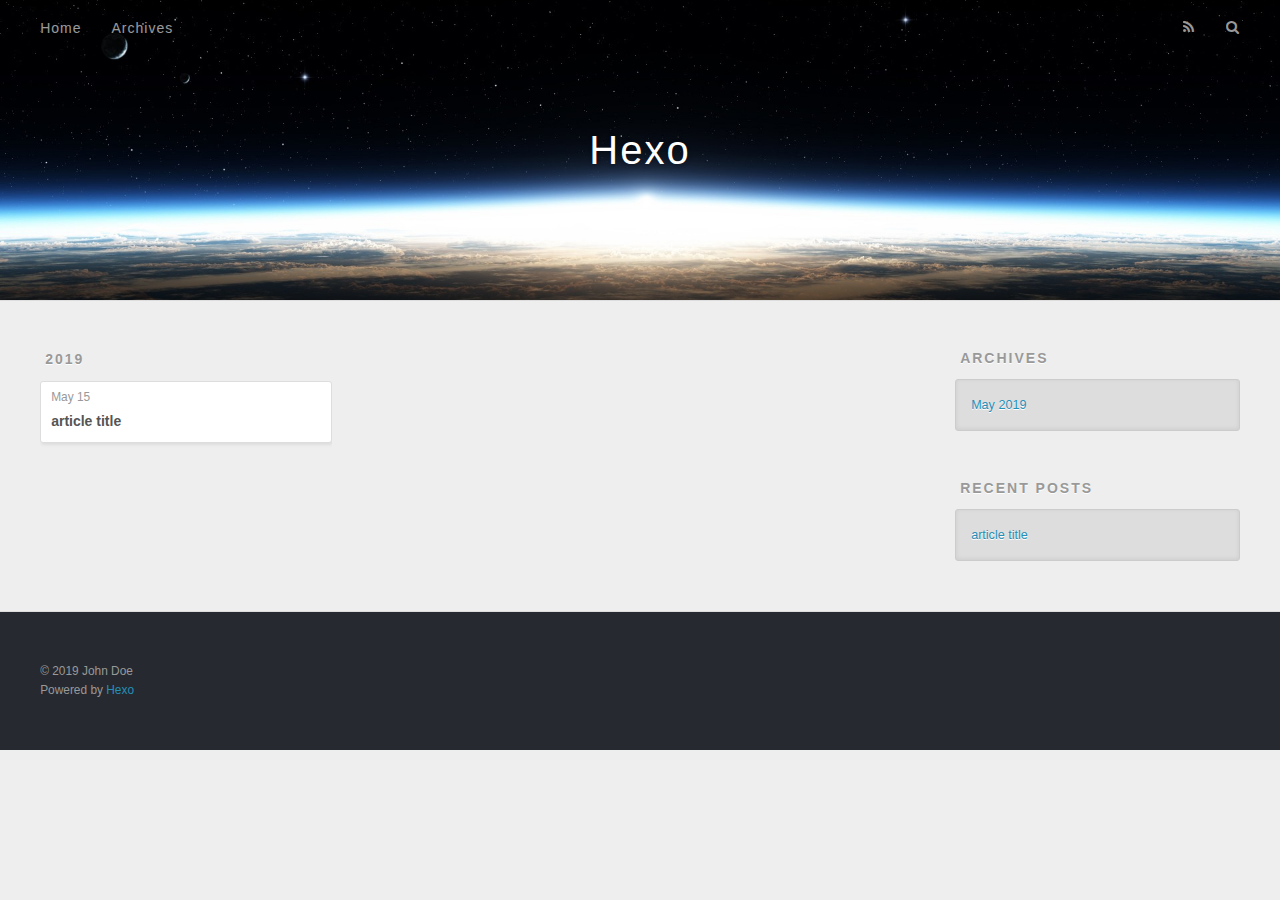
==== archives/index.html @ 64688f4c "Site updated: 2019-05-15 17:49:21" ====
<!DOCTYPE html>
<html>
<head><meta name="generator" content="Hexo 3.8.0">
  <meta charset="utf-8">
  

  
  <title>Archives | Hexo</title>
  <meta name="viewport" content="width=device-width, initial-scale=1, maximum-scale=1">
  <meta property="og:type" content="website">
<meta property="og:title" content="Hexo">
<meta property="og:url" content="http://yoursite.com/archives/index.html">
<meta property="og:site_name" content="Hexo">
<meta property="og:locale" content="default">
<meta name="twitter:card" content="summary">
<meta name="twitter:title" content="Hexo">
  
    <link rel="alternate" href="/atom.xml" title="Hexo" type="application/atom+xml">
  
  
    <link rel="icon" href="/favicon.png">
  
  
    <link href="//fonts.googleapis.com/css?family=Source+Code+Pro" rel="stylesheet" type="text/css">
  
  <link rel="stylesheet" href="/css/style.css">
</head>
</html>
<body>
  <div id="container">
    <div id="wrap">
      <header id="header">
  <div id="banner"></div>
  <div id="header-outer" class="outer">
    <div id="header-title" class="inner">
      <h1 id="logo-wrap">
        <a href="/" id="logo">Hexo</a>
      </h1>
      
    </div>
    <div id="header-inner" class="inner">
      <nav id="main-nav">
        <a id="main-nav-toggle" class="nav-icon"></a>
        
          <a class="main-nav-link" href="/">Home</a>
        
          <a class="main-nav-link" href="/archives">Archives</a>
        
      </nav>
      <nav id="sub-nav">
        
          <a id="nav-rss-link" class="nav-icon" href="/atom.xml" title="RSS Feed"></a>
        
        <a id="nav-search-btn" class="nav-icon" title="Search"></a>
      </nav>
      <div id="search-form-wrap">
        <form action="//google.com/search" method="get" accept-charset="UTF-8" class="search-form"><input type="search" name="q" class="search-form-input" placeholder="Search"><button type="submit" class="search-form-submit">&#xF002;</button><input type="hidden" name="sitesearch" value="http://yoursite.com"></form>
      </div>
    </div>
  </div>
</header>
      <div class="outer">
        <section id="main">
  
  
    
    
      
      
      <section class="archives-wrap">
        <div class="archive-year-wrap">
          <a href="/archives/2019" class="archive-year">2019</a>
        </div>
        <div class="archives">
    
    <article class="archive-article archive-type-post">
  <div class="archive-article-inner">
    <header class="archive-article-header">
      <a href="/2019/05/15/article-title/" class="archive-article-date">
  <time datetime="2019-05-15T09:48:15.000Z" itemprop="datePublished">May 15</time>
</a>
      
  
    <h1 itemprop="name">
      <a class="archive-article-title" href="/2019/05/15/article-title/">article title</a>
    </h1>
  

    </header>
  </div>
</article>
  
  
    </div></section>
  


</section>
        
          <aside id="sidebar">
  
    

  
    

  
    
  
    
  <div class="widget-wrap">
    <h3 class="widget-title">Archives</h3>
    <div class="widget">
      <ul class="archive-list"><li class="archive-list-item"><a class="archive-list-link" href="/archives/2019/05/">May 2019</a></li></ul>
    </div>
  </div>


  
    
  <div class="widget-wrap">
    <h3 class="widget-title">Recent Posts</h3>
    <div class="widget">
      <ul>
        
          <li>
            <a href="/2019/05/15/article-title/">article title</a>
          </li>
        
      </ul>
    </div>
  </div>

  
</aside>
        
      </div>
      <footer id="footer">
  
  <div class="outer">
    <div id="footer-info" class="inner">
      &copy; 2019 John Doe<br>
      Powered by <a href="http://hexo.io/" target="_blank">Hexo</a>
    </div>
  </div>
</footer>
    </div>
    <nav id="mobile-nav">
  
    <a href="/" class="mobile-nav-link">Home</a>
  
    <a href="/archives" class="mobile-nav-link">Archives</a>
  
</nav>
    

<script src="//ajax.googleapis.com/ajax/libs/jquery/2.0.3/jquery.min.js"></script>


  <link rel="stylesheet" href="/fancybox/jquery.fancybox.css">
  <script src="/fancybox/jquery.fancybox.pack.js"></script>


<script src="/js/script.js"></script>



  </div>
</body>
</html>
---- css/style.css ----
body {
  width: 100%;
}
body:before,
body:after {
  content: "";
  display: table;
}
body:after {
  clear: both;
}
html,
body,
div,
span,
applet,
object,
iframe,
h1,
h2,
h3,
h4,
h5,
h6,
p,
blockquote,
pre,
a,
abbr,
acronym,
address,
big,
cite,
code,
del,
dfn,
em,
img,
ins,
kbd,
q,
s,
samp,
small,
strike,
strong,
sub,
sup,
tt,
var,
dl,
dt,
dd,
ol,
ul,
li,
fieldset,
form,
label,
legend,
table,
caption,
tbody,
tfoot,
thead,
tr,
th,
td {
  margin: 0;
  padding: 0;
  border: 0;
  outline: 0;
  font-weight: inherit;
  font-style: inherit;
  font-family: inherit;
  font-size: 100%;
  vertical-align: baseline;
}
body {
  line-height: 1;
  color: #000;
  background: #fff;
}
ol,
ul {
  list-style: none;
}
table {
  border-collapse: separate;
  border-spacing: 0;
  vertical-align: middle;
}
caption,
th,
td {
  text-align: left;
  font-weight: normal;
  vertical-align: middle;
}
a img {
  border: none;
}
input,
button {
  margin: 0;
  padding: 0;
}
input::-moz-focus-inner,
button::-moz-focus-inner {
  border: 0;
  padding: 0;
}
@font-face {
  font-family: FontAwesome;
  font-style: normal;
  font-weight: normal;
  src: url("fonts/fontawesome-webfont.eot?v=#4.0.3");
  src: url("fonts/fontawesome-webfont.eot?#iefix&v=#4.0.3") format("embedded-opentype"), url("fonts/fontawesome-webfont.woff?v=#4.0.3") format("woff"), url("fonts/fontawesome-webfont.ttf?v=#4.0.3") format("truetype"), url("fonts/fontawesome-webfont.svg#fontawesomeregular?v=#4.0.3") format("svg");
}
html,
body,
#container {
  height: 100%;
}
body {
  background: #eee;
  font: 14px -apple-system, BlinkMacSystemFont, "Segoe UI", "Roboto", "Oxygen", "Ubuntu", "Cantarell", "Fira Sans", "Droid Sans", "Helvetica Neue", sans-serif;
  -webkit-text-size-adjust: 100%;
}
.outer {
  max-width: 1220px;
  margin: 0 auto;
  padding: 0 20px;
}
.outer:before,
.outer:after {
  content: "";
  display: table;
}
.outer:after {
  clear: both;
}
.inner {
  display: inline;
  float: left;
  width: 98.33333333333333%;
  margin: 0 0.833333333333333%;
}
.left,
.alignleft {
  float: left;
}
.right,
.alignright {
  float: right;
}
.clear {
  clear: both;
}
#container {
  position: relative;
}
.mobile-nav-on {
  overflow: hidden;
}
#wrap {
  height: 100%;
  width: 100%;
  position: absolute;
  top: 0;
  left: 0;
  -webkit-transition: 0.2s ease-out;
  -moz-transition: 0.2s ease-out;
  -ms-transition: 0.2s ease-out;
  transition: 0.2s ease-out;
  z-index: 1;
  background: #eee;
}
.mobile-nav-on #wrap {
  left: 280px;
}
@media screen and (min-width: 768px) {
  #main {
    display: inline;
    float: left;
    width: 73.33333333333333%;
    margin: 0 0.833333333333333%;
  }
}
.article-date,
.article-category-link,
.archive-year,
.widget-title {
  text-decoration: none;
  text-transform: uppercase;
  letter-spacing: 2px;
  color: #999;
  margin-bottom: 1em;
  margin-left: 5px;
  line-height: 1em;
  text-shadow: 0 1px #fff;
  font-weight: bold;
}
.article-inner,
.archive-article-inner {
  background: #fff;
  -webkit-box-shadow: 1px 2px 3px #ddd;
  box-shadow: 1px 2px 3px #ddd;
  border: 1px solid #ddd;
  border-radius: 3px;
}
.article-entry h1,
.widget h1 {
  font-size: 2em;
}
.article-entry h2,
.widget h2 {
  font-size: 1.5em;
}
.article-entry h3,
.widget h3 {
  font-size: 1.3em;
}
.article-entry h4,
.widget h4 {
  font-size: 1.2em;
}
.article-entry h5,
.widget h5 {
  font-size: 1em;
}
.article-entry h6,
.widget h6 {
  font-size: 1em;
  color: #999;
}
.article-entry hr,
.widget hr {
  border: 1px dashed #ddd;
}
.article-entry strong,
.widget strong {
  font-weight: bold;
}
.article-entry em,
.widget em,
.article-entry cite,
.widget cite {
  font-style: italic;
}
.article-entry sup,
.widget sup,
.article-entry sub,
.widget sub {
  font-size: 0.75em;
  line-height: 0;
  position: relative;
  vertical-align: baseline;
}
.article-entry sup,
.widget sup {
  top: -0.5em;
}
.article-entry sub,
.widget sub {
  bottom: -0.2em;
}
.article-entry small,
.widget small {
  font-size: 0.85em;
}
.article-entry acronym,
.widget acronym,
.article-entry abbr,
.widget abbr {
  border-bottom: 1px dotted;
}
.article-entry ul,
.widget ul,
.article-entry ol,
.widget ol,
.article-entry dl,
.widget dl {
  margin: 0 20px;
  line-height: 1.6em;
}
.article-entry ul ul,
.widget ul ul,
.article-entry ol ul,
.widget ol ul,
.article-entry ul ol,
.widget ul ol,
.article-entry ol ol,
.widget ol ol {
  margin-top: 0;
  margin-bottom: 0;
}
.article-entry ul,
.widget ul {
  list-style: disc;
}
.article-entry ol,
.widget ol {
  list-style: decimal;
}
.article-entry dt,
.widget dt {
  font-weight: bold;
}
#header {
  height: 300px;
  position: relative;
  border-bottom: 1px solid #ddd;
}
#header:before,
#header:after {
  content: "";
  position: absolute;
  left: 0;
  right: 0;
  height: 40px;
}
#header:before {
  top: 0;
  background: -webkit-linear-gradient(rgba(0,0,0,0.2), transparent);
  background: -moz-linear-gradient(rgba(0,0,0,0.2), transparent);
  background: -ms-linear-gradient(rgba(0,0,0,0.2), transparent);
  background: linear-gradient(rgba(0,0,0,0.2), transparent);
}
#header:after {
  bottom: 0;
  background: -webkit-linear-gradient(transparent, rgba(0,0,0,0.2));
  background: -moz-linear-gradient(transparent, rgba(0,0,0,0.2));
  background: -ms-linear-gradient(transparent, rgba(0,0,0,0.2));
  background: linear-gradient(transparent, rgba(0,0,0,0.2));
}
#header-outer {
  height: 100%;
  position: relative;
}
#header-inner {
  position: relative;
  overflow: hidden;
}
#banner {
  position: absolute;
  top: 0;
  left: 0;
  width: 100%;
  height: 100%;
  background: url("images/banner.jpg") center #000;
  -webkit-background-size: cover;
  -moz-background-size: cover;
  background-size: cover;
  z-index: -1;
}
#header-title {
  text-align: center;
  height: 40px;
  position: absolute;
  top: 50%;
  left: 0;
  margin-top: -20px;
}
#logo,
#subtitle {
  text-decoration: none;
  color: #fff;
  font-weight: 300;
  text-shadow: 0 1px 4px rgba(0,0,0,0.3);
}
#logo {
  font-size: 40px;
  line-height: 40px;
  letter-spacing: 2px;
}
#subtitle {
  font-size: 16px;
  line-height: 16px;
  letter-spacing: 1px;
}
#subtitle-wrap {
  margin-top: 16px;
}
#main-nav {
  float: left;
  margin-left: -15px;
}
.nav-icon,
.main-nav-link {
  float: left;
  color: #fff;
  opacity: 0.6;
  text-decoration: none;
  text-shadow: 0 1px rgba(0,0,0,0.2);
  -webkit-transition: opacity 0.2s;
  -moz-transition: opacity 0.2s;
  -ms-transition: opacity 0.2s;
  transition: opacity 0.2s;
  display: block;
  padding: 20px 15px;
}
.nav-icon:hover,
.main-nav-link:hover {
  opacity: 1;
}
.nav-icon {
  font-family: FontAwesome;
  text-align: center;
  font-size: 14px;
  width: 14px;
  height: 14px;
  padding: 20px 15px;
  position: relative;
  cursor: pointer;
}
.main-nav-link {
  font-weight: 300;
  letter-spacing: 1px;
}
@media screen and (max-width: 479px) {
  .main-nav-link {
    display: none;
  }
}
#main-nav-toggle {
  display: none;
}
#main-nav-toggle:before {
  content: "\f0c9";
}
@media screen and (max-width: 479px) {
  #main-nav-toggle {
    display: block;
  }
}
#sub-nav {
  float: right;
  margin-right: -15px;
}
#nav-rss-link:before {
  content: "\f09e";
}
#nav-search-btn:before {
  content: "\f002";
}
#search-form-wrap {
  position: absolute;
  top: 15px;
  width: 150px;
  height: 30px;
  right: -150px;
  opacity: 0;
  -webkit-transition: 0.2s ease-out;
  -moz-transition: 0.2s ease-out;
  -ms-transition: 0.2s ease-out;
  transition: 0.2s ease-out;
}
#search-form-wrap.on {
  opacity: 1;
  right: 0;
}
@media screen and (max-width: 479px) {
  #search-form-wrap {
    width: 100%;
    right: -100%;
  }
}
.search-form {
  position: absolute;
  top: 0;
  left: 0;
  right: 0;
  background: #fff;
  padding: 5px 15px;
  border-radius: 15px;
  -webkit-box-shadow: 0 0 10px rgba(0,0,0,0.3);
  box-shadow: 0 0 10px rgba(0,0,0,0.3);
}
.search-form-input {
  border: none;
  background: none;
  color: #555;
  width: 100%;
  font: 13px -apple-system, BlinkMacSystemFont, "Segoe UI", "Roboto", "Oxygen", "Ubuntu", "Cantarell", "Fira Sans", "Droid Sans", "Helvetica Neue", sans-serif;
  outline: none;
}
.search-form-input::-webkit-search-results-decoration,
.search-form-input::-webkit-search-cancel-button {
  -webkit-appearance: none;
}
.search-form-submit {
  position: absolute;
  top: 50%;
  right: 10px;
  margin-top: -7px;
  font: 13px FontAwesome;
  border: none;
  background: none;
  color: #bbb;
  cursor: pointer;
}
.search-form-submit:hover,
.search-form-submit:focus {
  color: #777;
}
.article {
  margin: 50px 0;
}
.article-inner {
  overflow: hidden;
}
.article-meta:before,
.article-meta:after {
  content: "";
  display: table;
}
.article-meta:after {
  clear: both;
}
.article-date {
  float: left;
}
.article-category {
  float: left;
  line-height: 1em;
  color: #ccc;
  text-shadow: 0 1px #fff;
  margin-left: 8px;
}
.article-category:before {
  content: "\2022";
}
.article-category-link {
  margin: 0 12px 1em;
}
.article-header {
  padding: 20px 20px 0;
}
.article-title {
  text-decoration: none;
  font-size: 2em;
  font-weight: bold;
  color: #555;
  line-height: 1.1em;
  -webkit-transition: color 0.2s;
  -moz-transition: color 0.2s;
  -ms-transition: color 0.2s;
  transition: color 0.2s;
}
a.article-title:hover {
  color: #258fb8;
}
.article-entry {
  color: #555;
  padding: 0 20px;
}
.article-entry:before,
.article-entry:after {
  content: "";
  display: table;
}
.article-entry:after {
  clear: both;
}
.article-entry p,
.article-entry table {
  line-height: 1.6em;
  margin: 1.6em 0;
}
.article-entry h1,
.article-entry h2,
.article-entry h3,
.article-entry h4,
.article-entry h5,
.article-entry h6 {
  font-weight: bold;
}
.article-entry h1,
.article-entry h2,
.article-entry h3,
.article-entry h4,
.article-entry h5,
.article-entry h6 {
  line-height: 1.1em;
  margin: 1.1em 0;
}
.article-entry a {
  color: #258fb8;
  text-decoration: none;
}
.article-entry a:hover {
  text-decoration: underline;
}
.article-entry ul,
.article-entry ol,
.article-entry dl {
  margin-top: 1.6em;
  margin-bottom: 1.6em;
}
.article-entry img,
.article-entry video {
  max-width: 100%;
  height: auto;
  display: block;
  margin: auto;
}
.article-entry iframe {
  border: none;
}
.article-entry table {
  width: 100%;
  border-collapse: collapse;
  border-spacing: 0;
}
.article-entry th {
  font-weight: bold;
  border-bottom: 3px solid #ddd;
  padding-bottom: 0.5em;
}
.article-entry td {
  border-bottom: 1px solid #ddd;
  padding: 10px 0;
}
.article-entry blockquote {
  font-family: Georgia, "Times New Roman", serif;
  font-size: 1.4em;
  margin: 1.6em 20px;
  text-align: center;
}
.article-entry blockquote footer {
  font-size: 14px;
  margin: 1.6em 0;
  font-family: -apple-system, BlinkMacSystemFont, "Segoe UI", "Roboto", "Oxygen", "Ubuntu", "Cantarell", "Fira Sans", "Droid Sans", "Helvetica Neue", sans-serif;
}
.article-entry blockquote footer cite:before {
  content: "—";
  padding: 0 0.5em;
}
.article-entry .pullquote {
  text-align: left;
  width: 45%;
  margin: 0;
}
.article-entry .pullquote.left {
  margin-left: 0.5em;
  margin-right: 1em;
}
.article-entry .pullquote.right {
  margin-right: 0.5em;
  margin-left: 1em;
}
.article-entry .caption {
  color: #999;
  display: block;
  font-size: 0.9em;
  margin-top: 0.5em;
  position: relative;
  text-align: center;
}
.article-entry .video-container {
  position: relative;
  padding-top: 56.25%;
  height: 0;
  overflow: hidden;
}
.article-entry .video-container iframe,
.article-entry .video-container object,
.article-entry .video-container embed {
  position: absolute;
  top: 0;
  left: 0;
  width: 100%;
  height: 100%;
  margin-top: 0;
}
.article-more-link a {
  display: inline-block;
  line-height: 1em;
  padding: 6px 15px;
  border-radius: 15px;
  background: #eee;
  color: #999;
  text-shadow: 0 1px #fff;
  text-decoration: none;
}
.article-more-link a:hover {
  background: #258fb8;
  color: #fff;
  text-decoration: none;
  text-shadow: 0 1px #1e7293;
}
.article-footer {
  font-size: 0.85em;
  line-height: 1.6em;
  border-top: 1px solid #ddd;
  padding-top: 1.6em;
  margin: 0 20px 20px;
}
.article-footer:before,
.article-footer:after {
  content: "";
  display: table;
}
.article-footer:after {
  clear: both;
}
.article-footer a {
  color: #999;
  text-decoration: none;
}
.article-footer a:hover {
  color: #555;
}
.article-tag-list-item {
  float: left;
  margin-right: 10px;
}
.article-tag-list-link:before {
  content: "#";
}
.article-comment-link {
  float: right;
}
.article-comment-link:before {
  content: "\f075";
  font-family: FontAwesome;
  padding-right: 8px;
}
.article-share-link {
  cursor: pointer;
  float: right;
  margin-left: 20px;
}
.article-share-link:before {
  content: "\f064";
  font-family: FontAwesome;
  padding-right: 6px;
}
#article-nav {
  position: relative;
}
#article-nav:before,
#article-nav:after {
  content: "";
  display: table;
}
#article-nav:after {
  clear: both;
}
@media screen and (min-width: 768px) {
  #article-nav {
    margin: 50px 0;
  }
  #article-nav:before {
    width: 8px;
    height: 8px;
    position: absolute;
    top: 50%;
    left: 50%;
    margin-top: -4px;
    margin-left: -4px;
    content: "";
    border-radius: 50%;
    background: #ddd;
    -webkit-box-shadow: 0 1px 2px #fff;
    box-shadow: 0 1px 2px #fff;
  }
}
.article-nav-link-wrap {
  text-decoration: none;
  text-shadow: 0 1px #fff;
  color: #999;
  -webkit-box-sizing: border-box;
  -moz-box-sizing: border-box;
  box-sizing: border-box;
  margin-top: 50px;
  text-align: center;
  display: block;
}
.article-nav-link-wrap:hover {
  color: #555;
}
@media screen and (min-width: 768px) {
  .article-nav-link-wrap {
    width: 50%;
    margin-top: 0;
  }
}
@media screen and (min-width: 768px) {
  #article-nav-newer {
    float: left;
    text-align: right;
    padding-right: 20px;
  }
}
@media screen and (min-width: 768px) {
  #article-nav-older {
    float: right;
    text-align: left;
    padding-left: 20px;
  }
}
.article-nav-caption {
  text-transform: uppercase;
  letter-spacing: 2px;
  color: #ddd;
  line-height: 1em;
  font-weight: bold;
}
#article-nav-newer .article-nav-caption {
  margin-right: -2px;
}
.article-nav-title {
  font-size: 0.85em;
  line-height: 1.6em;
  margin-top: 0.5em;
}
.article-share-box {
  position: absolute;
  display: none;
  background: #fff;
  -webkit-box-shadow: 1px 2px 10px rgba(0,0,0,0.2);
  box-shadow: 1px 2px 10px rgba(0,0,0,0.2);
  border-radius: 3px;
  margin-left: -145px;
  overflow: hidden;
  z-index: 1;
}
.article-share-box.on {
  display: block;
}
.article-share-input {
  width: 100%;
  background: none;
  -webkit-box-sizing: border-box;
  -moz-box-sizing: border-box;
  box-sizing: border-box;
  font: 14px -apple-system, BlinkMacSystemFont, "Segoe UI", "Roboto", "Oxygen", "Ubuntu", "Cantarell", "Fira Sans", "Droid Sans", "Helvetica Neue", sans-serif;
  padding: 0 15px;
  color: #555;
  outline: none;
  border: 1px solid #ddd;
  border-radius: 3px 3px 0 0;
  height: 36px;
  line-height: 36px;
}
.article-share-links {
  background: #eee;
}
.article-share-links:before,
.article-share-links:after {
  content: "";
  display: table;
}
.article-share-links:after {
  clear: both;
}
.article-share-twitter,
.article-share-facebook,
.article-share-pinterest,
.article-share-google {
  width: 50px;
  height: 36px;
  display: block;
  float: left;
  position: relative;
  color: #999;
  text-shadow: 0 1px #fff;
}
.article-share-twitter:before,
.article-share-facebook:before,
.article-share-pinterest:before,
.article-share-google:before {
  font-size: 20px;
  font-family: FontAwesome;
  width: 20px;
  height: 20px;
  position: absolute;
  top: 50%;
  left: 50%;
  margin-top: -10px;
  margin-left: -10px;
  text-align: center;
}
.article-share-twitter:hover,
.article-share-facebook:hover,
.article-share-pinterest:hover,
.article-share-google:hover {
  color: #fff;
}
.article-share-twitter:before {
  content: "\f099";
}
.article-share-twitter:hover {
  background: #00aced;
  text-shadow: 0 1px #008abe;
}
.article-share-facebook:before {
  content: "\f09a";
}
.article-share-facebook:hover {
  background: #3b5998;
  text-shadow: 0 1px #2f477a;
}
.article-share-pinterest:before {
  content: "\f0d2";
}
.article-share-pinterest:hover {
  background: #cb2027;
  text-shadow: 0 1px #a21a1f;
}
.article-share-google:before {
  content: "\f0d5";
}
.article-share-google:hover {
  background: #dd4b39;
  text-shadow: 0 1px #be3221;
}
.article-gallery {
  background: #000;
  position: relative;
}
.article-gallery-photos {
  position: relative;
  overflow: hidden;
}
.article-gallery-img {
  display: none;
  max-width: 100%;
}
.article-gallery-img:first-child {
  display: block;
}
.article-gallery-img.loaded {
  position: absolute;
  display: block;
}
.article-gallery-img img {
  display: block;
  max-width: 100%;
  margin: 0 auto;
}
#comments {
  background: #fff;
  -webkit-box-shadow: 1px 2px 3px #ddd;
  box-shadow: 1px 2px 3px #ddd;
  padding: 20px;
  border: 1px solid #ddd;
  border-radius: 3px;
  margin: 50px 0;
}
#comments a {
  color: #258fb8;
}
.archives-wrap {
  margin: 50px 0;
}
.archives:before,
.archives:after {
  content: "";
  display: table;
}
.archives:after {
  clear: both;
}
.archive-year-wrap {
  margin-bottom: 1em;
}
.archives {
  -webkit-column-gap: 10px;
  -moz-column-gap: 10px;
  column-gap: 10px;
}
@media screen and (min-width: 480px) and (max-width: 767px) {
  .archives {
    -webkit-column-count: 2;
    -moz-column-count: 2;
    column-count: 2;
  }
}
@media screen and (min-width: 768px) {
  .archives {
    -webkit-column-count: 3;
    -moz-column-count: 3;
    column-count: 3;
  }
}
.archive-article {
  -webkit-column-break-inside: avoid;
  page-break-inside: avoid;
  overflow: hidden;
  break-inside: avoid-column;
}
.archive-article-inner {
  padding: 10px;
  margin-bottom: 15px;
}
.archive-article-title {
  text-decoration: none;
  font-weight: bold;
  color: #555;
  -webkit-transition: color 0.2s;
  -moz-transition: color 0.2s;
  -ms-transition: color 0.2s;
  transition: color 0.2s;
  line-height: 1.6em;
}
.archive-article-title:hover {
  color: #258fb8;
}
.archive-article-footer {
  margin-top: 1em;
}
.archive-article-date {
  color: #999;
  text-decoration: none;
  font-size: 0.85em;
  line-height: 1em;
  margin-bottom: 0.5em;
  display: block;
}
#page-nav {
  margin: 50px auto;
  background: #fff;
  -webkit-box-shadow: 1px 2px 3px #ddd;
  box-shadow: 1px 2px 3px #ddd;
  border: 1px solid #ddd;
  border-radius: 3px;
  text-align: center;
  color: #999;
  overflow: hidden;
}
#page-nav:before,
#page-nav:after {
  content: "";
  display: table;
}
#page-nav:after {
  clear: both;
}
#page-nav a,
#page-nav span {
  padding: 10px 20px;
  line-height: 1;
  height: 2ex;
}
#page-nav a {
  color: #999;
  text-decoration: none;
}
#page-nav a:hover {
  background: #999;
  color: #fff;
}
#page-nav .prev {
  float: left;
}
#page-nav .next {
  float: right;
}
#page-nav .page-number {
  display: inline-block;
}
@media screen and (max-width: 479px) {
  #page-nav .page-number {
    display: none;
  }
}
#page-nav .current {
  color: #555;
  font-weight: bold;
}
#page-nav .space {
  color: #ddd;
}
#footer {
  background: #262a30;
  padding: 50px 0;
  border-top: 1px solid #ddd;
  color: #999;
}
#footer a {
  color: #258fb8;
  text-decoration: none;
}
#footer a:hover {
  text-decoration: underline;
}
#footer-info {
  line-height: 1.6em;
  font-size: 0.85em;
}
.article-entry pre,
.article-entry .highlight {
  background: #2d2d2d;
  margin: 0 -20px;
  padding: 15px 20px;
  border-style: solid;
  border-color: #ddd;
  border-width: 1px 0;
  overflow: auto;
  color: #ccc;
  line-height: 22.400000000000002px;
}
.article-entry .highlight .gutter pre,
.article-entry .gist .gist-file .gist-data .line-numbers {
  color: #666;
  font-size: 0.85em;
}
.article-entry pre,
.article-entry code {
  font-family: "Source Code Pro", Consolas, Monaco, Menlo, Consolas, monospace;
}
.article-entry code {
  background: #eee;
  text-shadow: 0 1px #fff;
  padding: 0 0.3em;
}
.article-entry pre code {
  background: none;
  text-shadow: none;
  padding: 0;
}
.article-entry .highlight pre {
  border: none;
  margin: 0;
  padding: 0;
}
.article-entry .highlight table {
  margin: 0;
  width: auto;
}
.article-entry .highlight td {
  border: none;
  padding: 0;
}
.article-entry .highlight figcaption {
  font-size: 0.85em;
  color: #999;
  line-height: 1em;
  margin-bottom: 1em;
}
.article-entry .highlight figcaption:before,
.article-entry .highlight figcaption:after {
  content: "";
  display: table;
}
.article-entry .highlight figcaption:after {
  clear: both;
}
.article-entry .highlight figcaption a {
  float: right;
}
.article-entry .highlight .gutter pre {
  text-align: right;
  padding-right: 20px;
}
.article-entry .highlight .line {
  height: 22.400000000000002px;
}
.article-entry .highlight .line.marked {
  background: #515151;
}
.article-entry .gist {
  margin: 0 -20px;
  border-style: solid;
  border-color: #ddd;
  border-width: 1px 0;
  background: #2d2d2d;
  padding: 15px 20px 15px 0;
}
.article-entry .gist .gist-file {
  border: none;
  font-family: "Source Code Pro", Consolas, Monaco, Menlo, Consolas, monospace;
  margin: 0;
}
.article-entry .gist .gist-file .gist-data {
  background: none;
  border: none;
}
.article-entry .gist .gist-file .gist-data .line-numbers {
  background: none;
  border: none;
  padding: 0 20px 0 0;
}
.article-entry .gist .gist-file .gist-data .line-data {
  padding: 0 !important;
}
.article-entry .gist .gist-file .highlight {
  margin: 0;
  padding: 0;
  border: none;
}
.article-entry .gist .gist-file .gist-meta {
  background: #2d2d2d;
  color: #999;
  font: 0.85em -apple-system, BlinkMacSystemFont, "Segoe UI", "Roboto", "Oxygen", "Ubuntu", "Cantarell", "Fira Sans", "Droid Sans", "Helvetica Neue", sans-serif;
  text-shadow: 0 0;
  padding: 0;
  margin-top: 1em;
  margin-left: 20px;
}
.article-entry .gist .gist-file .gist-meta a {
  color: #258fb8;
  font-weight: normal;
}
.article-entry .gist .gist-file .gist-meta a:hover {
  text-decoration: underline;
}
pre .comment,
pre .title {
  color: #999;
}
pre .variable,
pre .attribute,
pre .tag,
pre .regexp,
pre .ruby .constant,
pre .xml .tag .title,
pre .xml .pi,
pre .xml .doctype,
pre .html .doctype,
pre .css .id,
pre .css .class,
pre .css .pseudo {
  color: #f2777a;
}
pre .number,
pre .preprocessor,
pre .built_in,
pre .literal,
pre .params,
pre .constant {
  color: #f99157;
}
pre .class,
pre .ruby .class .title,
pre .css .rules .attribute {
  color: #9c9;
}
pre .string,
pre .value,
pre .inheritance,
pre .header,
pre .ruby .symbol,
pre .xml .cdata {
  color: #9c9;
}
pre .css .hexcolor {
  color: #6cc;
}
pre .function,
pre .python .decorator,
pre .python .title,
pre .ruby .function .title,
pre .ruby .title .keyword,
pre .perl .sub,
pre .javascript .title,
pre .coffeescript .title {
  color: #69c;
}
pre .keyword,
pre .javascript .function {
  color: #c9c;
}
@media screen and (max-width: 479px) {
  #mobile-nav {
    position: absolute;
    top: 0;
    left: 0;
    width: 280px;
    height: 100%;
    background: #191919;
    border-right: 1px solid #fff;
  }
}
@media screen and (max-width: 479px) {
  .mobile-nav-link {
    display: block;
    color: #999;
    text-decoration: none;
    padding: 15px 20px;
    font-weight: bold;
  }
  .mobile-nav-link:hover {
    color: #fff;
  }
}
@media screen and (min-width: 768px) {
  #sidebar {
    display: inline;
    float: left;
    width: 23.333333333333332%;
    margin: 0 0.833333333333333%;
  }
}
.widget-wrap {
  margin: 50px 0;
}
.widget {
  color: #777;
  text-shadow: 0 1px #fff;
  background: #ddd;
  -webkit-box-shadow: 0 -1px 4px #ccc inset;
  box-shadow: 0 -1px 4px #ccc inset;
  border: 1px solid #ccc;
  padding: 15px;
  border-radius: 3px;
}
.widget a {
  color: #258fb8;
  text-decoration: none;
}
.widget a:hover {
  text-decoration: underline;
}
.widget ul ul,
.widget ol ul,
.widget dl ul,
.widget ul ol,
.widget ol ol,
.widget dl ol,
.widget ul dl,
.widget ol dl,
.widget dl dl {
  margin-left: 15px;
  list-style: disc;
}
.widget {
  line-height: 1.6em;
  word-wrap: break-word;
  font-size: 0.9em;
}
.widget ul,
.widget ol {
  list-style: none;
  margin: 0;
}
.widget ul ul,
.widget ol ul,
.widget ul ol,
.widget ol ol {
  margin: 0 20px;
}
.widget ul ul,
.widget ol ul {
  list-style: disc;
}
.widget ul ol,
.widget ol ol {
  list-style: decimal;
}
.category-list-count,
.tag-list-count,
.archive-list-count {
  padding-left: 5px;
  color: #999;
  font-size: 0.85em;
}
.category-list-count:before,
.tag-list-count:before,
.archive-list-count:before {
  content: "(";
}
.category-list-count:after,
.tag-list-count:after,
.archive-list-count:after {
  content: ")";
}
.tagcloud a {
  margin-right: 5px;
  display: inline-block;
}
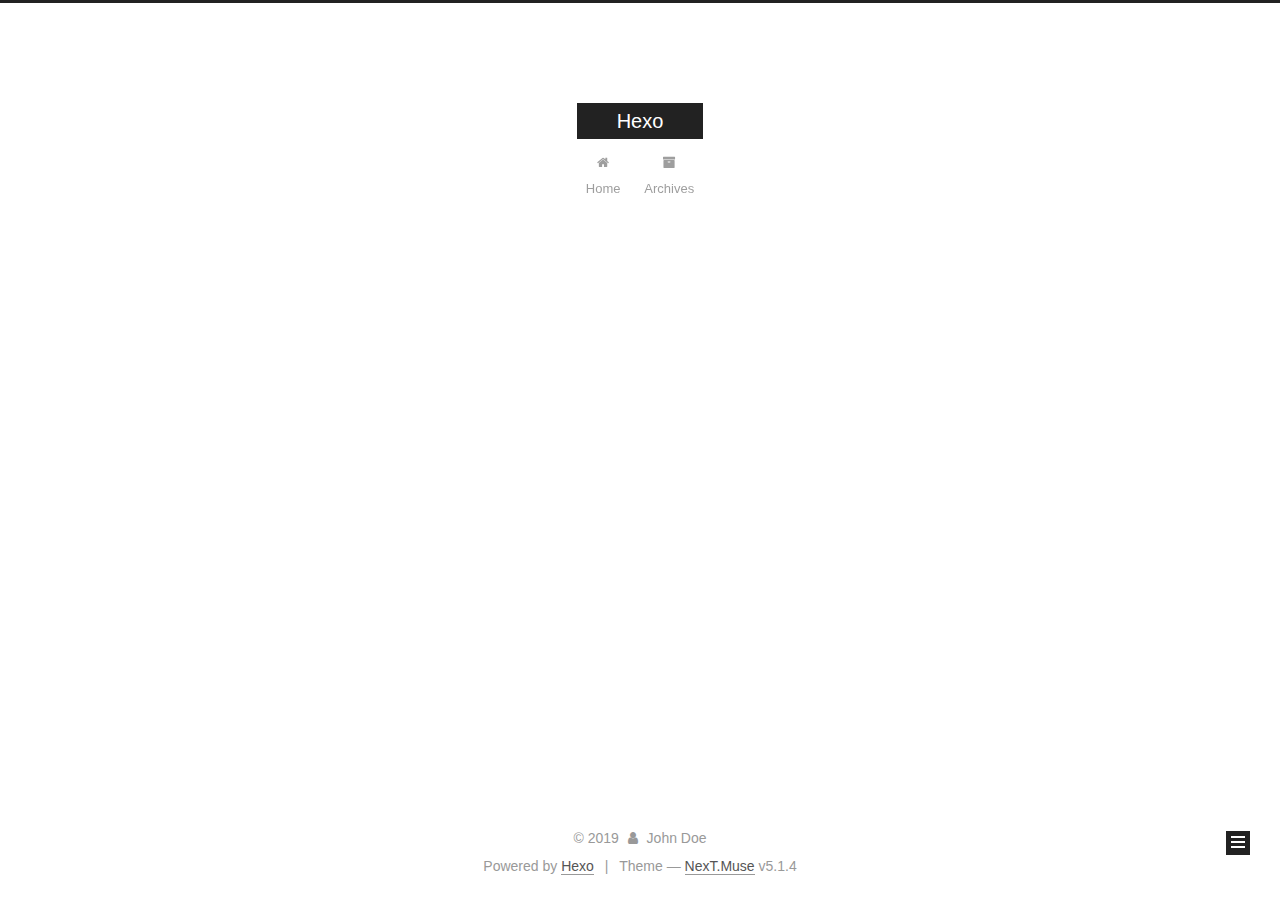
==== commit 86149629: "Site updated: 2019-05-15 18:06:03" ====
--- a/archives/index.html
+++ b/archives/index.html
@@ -1,170 +1,549 @@
 <!DOCTYPE html>
-<html>
+
+
+
+  
+
+
+<html class="theme-next muse use-motion" lang>
 <head><meta name="generator" content="Hexo 3.8.0">
-  <meta charset="utf-8">
-  
-
-  
-  <title>Archives | Hexo</title>
-  <meta name="viewport" content="width=device-width, initial-scale=1, maximum-scale=1">
-  <meta property="og:type" content="website">
+  <meta charset="UTF-8">
+<meta http-equiv="X-UA-Compatible" content="IE=edge">
+<meta name="viewport" content="width=device-width, initial-scale=1, maximum-scale=1">
+<meta name="theme-color" content="#222">
+
+
+
+
+
+
+
+
+
+<meta http-equiv="Cache-Control" content="no-transform">
+<meta http-equiv="Cache-Control" content="no-siteapp">
+
+
+
+
+
+
+
+
+
+
+
+
+
+
+
+
+  
+  
+  <link href="/lib/fancybox/source/jquery.fancybox.css?v=2.1.5" rel="stylesheet" type="text/css">
+
+
+
+
+
+
+
+<link href="/lib/font-awesome/css/font-awesome.min.css?v=4.6.2" rel="stylesheet" type="text/css">
+
+<link href="/css/main.css?v=5.1.4" rel="stylesheet" type="text/css">
+
+
+  <link rel="apple-touch-icon" sizes="180x180" href="/images/apple-touch-icon-next.png?v=5.1.4">
+
+
+  <link rel="icon" type="image/png" sizes="32x32" href="/images/favicon-32x32-next.png?v=5.1.4">
+
+
+  <link rel="icon" type="image/png" sizes="16x16" href="/images/favicon-16x16-next.png?v=5.1.4">
+
+
+  <link rel="mask-icon" href="/images/logo.svg?v=5.1.4" color="#222">
+
+
+
+
+
+  <meta name="keywords" content="Hexo, NexT">
+
+
+
+
+
+
+
+
+
+
+<meta property="og:type" content="website">
 <meta property="og:title" content="Hexo">
 <meta property="og:url" content="http://yoursite.com/archives/index.html">
 <meta property="og:site_name" content="Hexo">
 <meta property="og:locale" content="default">
 <meta name="twitter:card" content="summary">
 <meta name="twitter:title" content="Hexo">
-  
-    <link rel="alternate" href="/atom.xml" title="Hexo" type="application/atom+xml">
-  
-  
-    <link rel="icon" href="/favicon.png">
-  
-  
-    <link href="//fonts.googleapis.com/css?family=Source+Code+Pro" rel="stylesheet" type="text/css">
-  
-  <link rel="stylesheet" href="/css/style.css">
+
+
+
+<script type="text/javascript" id="hexo.configurations">
+  var NexT = window.NexT || {};
+  var CONFIG = {
+    root: '/',
+    scheme: 'Muse',
+    version: '5.1.4',
+    sidebar: {"position":"left","display":"post","offset":12,"b2t":false,"scrollpercent":false,"onmobile":false},
+    fancybox: true,
+    tabs: true,
+    motion: {"enable":true,"async":false,"transition":{"post_block":"fadeIn","post_header":"slideDownIn","post_body":"slideDownIn","coll_header":"slideLeftIn","sidebar":"slideUpIn"}},
+    duoshuo: {
+      userId: '0',
+      author: 'Author'
+    },
+    algolia: {
+      applicationID: '',
+      apiKey: '',
+      indexName: '',
+      hits: {"per_page":10},
+      labels: {"input_placeholder":"Search for Posts","hits_empty":"We didn't find any results for the search: ${query}","hits_stats":"${hits} results found in ${time} ms"}
+    }
+  };
+</script>
+
+
+
+  <link rel="canonical" href="http://yoursite.com/archives/">
+
+
+
+
+
+  <title>Archive | Hexo</title>
+  
+
+
+
+
+
+
+
+
 </head>
-</html>
-<body>
-  <div id="container">
-    <div id="wrap">
-      <header id="header">
-  <div id="banner"></div>
-  <div id="header-outer" class="outer">
-    <div id="header-title" class="inner">
-      <h1 id="logo-wrap">
-        <a href="/" id="logo">Hexo</a>
-      </h1>
-      
+
+<body itemscope itemtype="http://schema.org/WebPage" lang="default">
+
+  
+  
+    
+  
+
+  <div class="container sidebar-position-left page-archive">
+    <div class="headband"></div>
+
+    <header id="header" class="header" itemscope itemtype="http://schema.org/WPHeader">
+      <div class="header-inner"><div class="site-brand-wrapper">
+  <div class="site-meta ">
+    
+
+    <div class="custom-logo-site-title">
+      <a href="/" class="brand" rel="start">
+        <span class="logo-line-before"><i></i></span>
+        <span class="site-title">Hexo</span>
+        <span class="logo-line-after"><i></i></span>
+      </a>
     </div>
-    <div id="header-inner" class="inner">
-      <nav id="main-nav">
-        <a id="main-nav-toggle" class="nav-icon"></a>
-        
-          <a class="main-nav-link" href="/">Home</a>
-        
-          <a class="main-nav-link" href="/archives">Archives</a>
-        
-      </nav>
-      <nav id="sub-nav">
-        
-          <a id="nav-rss-link" class="nav-icon" href="/atom.xml" title="RSS Feed"></a>
-        
-        <a id="nav-search-btn" class="nav-icon" title="Search"></a>
-      </nav>
-      <div id="search-form-wrap">
-        <form action="//google.com/search" method="get" accept-charset="UTF-8" class="search-form"><input type="search" name="q" class="search-form-input" placeholder="Search"><button type="submit" class="search-form-submit">&#xF002;</button><input type="hidden" name="sitesearch" value="http://yoursite.com"></form>
+      
+        <p class="site-subtitle"></p>
+      
+  </div>
+
+  <div class="site-nav-toggle">
+    <button>
+      <span class="btn-bar"></span>
+      <span class="btn-bar"></span>
+      <span class="btn-bar"></span>
+    </button>
+  </div>
+</div>
+
+<nav class="site-nav">
+  
+
+  
+    <ul id="menu" class="menu">
+      
+        
+        <li class="menu-item menu-item-home">
+          <a href="/" rel="section">
+            
+              <i class="menu-item-icon fa fa-fw fa-home"></i> <br>
+            
+            Home
+          </a>
+        </li>
+      
+        
+        <li class="menu-item menu-item-archives">
+          <a href="/archives/" rel="section">
+            
+              <i class="menu-item-icon fa fa-fw fa-archive"></i> <br>
+            
+            Archives
+          </a>
+        </li>
+      
+
+      
+    </ul>
+  
+
+  
+</nav>
+
+
+
+ </div>
+    </header>
+
+    <main id="main" class="main">
+      <div class="main-inner">
+        <div class="content-wrap">
+          <div id="content" class="content">
+            
+
+  
+  
+  
+  <div class="post-block archive">
+    <div id="posts" class="posts-collapse">
+      <span class="archive-move-on"></span>
+
+      <span class="archive-page-counter">
+        
+        
+        
+          
+        
+        Um..! 1 post. Keep on posting.
+      </span>
+
+      
+
+        
+        
+        
+
+        
+          
+          <div class="collection-title">
+            <h1 class="archive-year" id="archive-year-2019">2019</h1>
+          </div>
+        
+        
+
+        
+
+  <article class="post post-type-normal" itemscope itemtype="http://schema.org/Article">
+    <header class="post-header">
+
+      <h2 class="post-title">
+        
+            <a class="post-title-link" href="/2019/05/15/article-title/" itemprop="url">
+              
+                <span itemprop="name">article title</span>
+              
+            </a>
+        
+      </h2>
+
+      <div class="post-meta">
+        <time class="post-time" itemprop="dateCreated" datetime="2019-05-15T17:48:15+08:00" content="2019-05-15">
+          05-15
+        </time>
       </div>
+
+    </header>
+  </article>
+
+
+
+      
+
     </div>
   </div>
-</header>
-      <div class="outer">
-        <section id="main">
-  
-  
-    
-    
-      
-      
-      <section class="archives-wrap">
-        <div class="archive-year-wrap">
-          <a href="/archives/2019" class="archive-year">2019</a>
+  
+  
+  
+
+  
+
+
+
+          </div>
+          
+
+
+          
+
         </div>
-        <div class="archives">
-    
-    <article class="archive-article archive-type-post">
-  <div class="archive-article-inner">
-    <header class="archive-article-header">
-      <a href="/2019/05/15/article-title/" class="archive-article-date">
-  <time datetime="2019-05-15T09:48:15.000Z" itemprop="datePublished">May 15</time>
-</a>
-      
-  
-    <h1 itemprop="name">
-      <a class="archive-article-title" href="/2019/05/15/article-title/">article title</a>
-    </h1>
-  
-
-    </header>
-  </div>
-</article>
-  
-  
-    </div></section>
-  
-
-
-</section>
-        
-          <aside id="sidebar">
-  
-    
-
-  
-    
-
-  
-    
-  
-    
-  <div class="widget-wrap">
-    <h3 class="widget-title">Archives</h3>
-    <div class="widget">
-      <ul class="archive-list"><li class="archive-list-item"><a class="archive-list-link" href="/archives/2019/05/">May 2019</a></li></ul>
+        
+          
+  
+  <div class="sidebar-toggle">
+    <div class="sidebar-toggle-line-wrap">
+      <span class="sidebar-toggle-line sidebar-toggle-line-first"></span>
+      <span class="sidebar-toggle-line sidebar-toggle-line-middle"></span>
+      <span class="sidebar-toggle-line sidebar-toggle-line-last"></span>
     </div>
   </div>
 
-
-  
+  <aside id="sidebar" class="sidebar">
     
-  <div class="widget-wrap">
-    <h3 class="widget-title">Recent Posts</h3>
-    <div class="widget">
-      <ul>
-        
-          <li>
-            <a href="/2019/05/15/article-title/">article title</a>
-          </li>
-        
-      </ul>
+    <div class="sidebar-inner">
+
+      
+
+      
+
+      <section class="site-overview-wrap sidebar-panel sidebar-panel-active">
+        <div class="site-overview">
+          <div class="site-author motion-element" itemprop="author" itemscope itemtype="http://schema.org/Person">
+            
+              <p class="site-author-name" itemprop="name">John Doe</p>
+              <p class="site-description motion-element" itemprop="description"></p>
+          </div>
+
+          <nav class="site-state motion-element">
+
+            
+              <div class="site-state-item site-state-posts">
+              
+                <a href="/archives/">
+              
+                  <span class="site-state-item-count">1</span>
+                  <span class="site-state-item-name">posts</span>
+                </a>
+              </div>
+            
+
+            
+
+            
+
+          </nav>
+
+          
+
+          
+
+          
+          
+
+          
+          
+
+          
+
+        </div>
+      </section>
+
+      
+
+      
+
     </div>
+  </aside>
+
+
+        
+      </div>
+    </main>
+
+    <footer id="footer" class="footer">
+      <div class="footer-inner">
+        <div class="copyright">&copy; <span itemprop="copyrightYear">2019</span>
+  <span class="with-love">
+    <i class="fa fa-user"></i>
+  </span>
+  <span class="author" itemprop="copyrightHolder">John Doe</span>
+
+  
+</div>
+
+
+  <div class="powered-by">Powered by <a class="theme-link" target="_blank" href="https://hexo.io">Hexo</a></div>
+
+
+
+  <span class="post-meta-divider">|</span>
+
+
+
+  <div class="theme-info">Theme &mdash; <a class="theme-link" target="_blank" href="https://github.com/iissnan/hexo-theme-next">NexT.Muse</a> v5.1.4</div>
+
+
+
+
+        
+
+
+
+
+
+
+
+        
+      </div>
+    </footer>
+
+    
+      <div class="back-to-top">
+        <i class="fa fa-arrow-up"></i>
+        
+      </div>
+    
+
+    
+
   </div>
 
   
-</aside>
-        
-      </div>
-      <footer id="footer">
-  
-  <div class="outer">
-    <div id="footer-info" class="inner">
-      &copy; 2019 John Doe<br>
-      Powered by <a href="http://hexo.io/" target="_blank">Hexo</a>
-    </div>
-  </div>
-</footer>
-    </div>
-    <nav id="mobile-nav">
-  
-    <a href="/" class="mobile-nav-link">Home</a>
-  
-    <a href="/archives" class="mobile-nav-link">Archives</a>
-  
-</nav>
-    
-
-<script src="//ajax.googleapis.com/ajax/libs/jquery/2.0.3/jquery.min.js"></script>
-
-
-  <link rel="stylesheet" href="/fancybox/jquery.fancybox.css">
-  <script src="/fancybox/jquery.fancybox.pack.js"></script>
-
-
-<script src="/js/script.js"></script>
-
-
-
-  </div>
+
+<script type="text/javascript">
+  if (Object.prototype.toString.call(window.Promise) !== '[object Function]') {
+    window.Promise = null;
+  }
+</script>
+
+
+
+
+
+
+
+
+
+  
+
+
+
+
+
+
+
+
+
+
+
+
+  
+  
+    <script type="text/javascript" src="/lib/jquery/index.js?v=2.1.3"></script>
+  
+
+  
+  
+    <script type="text/javascript" src="/lib/fastclick/lib/fastclick.min.js?v=1.0.6"></script>
+  
+
+  
+  
+    <script type="text/javascript" src="/lib/jquery_lazyload/jquery.lazyload.js?v=1.9.7"></script>
+  
+
+  
+  
+    <script type="text/javascript" src="/lib/velocity/velocity.min.js?v=1.2.1"></script>
+  
+
+  
+  
+    <script type="text/javascript" src="/lib/velocity/velocity.ui.min.js?v=1.2.1"></script>
+  
+
+  
+  
+    <script type="text/javascript" src="/lib/fancybox/source/jquery.fancybox.pack.js?v=2.1.5"></script>
+  
+
+
+  
+
+
+  <script type="text/javascript" src="/js/src/utils.js?v=5.1.4"></script>
+
+  <script type="text/javascript" src="/js/src/motion.js?v=5.1.4"></script>
+
+
+
+  
+  
+
+  
+
+  
+
+
+  <script type="text/javascript" src="/js/src/bootstrap.js?v=5.1.4"></script>
+
+
+
+  
+
+
+  
+
+
+
+
+	
+
+
+
+
+
+  
+
+
+
+
+
+  
+
+
+
+
+
+
+
+
+
+
+
+
+  
+
+
+
+
+
+  
+
+  
+
+  
+
+  
+  
+
+  
+
+  
+
+  
+
 </body>
-</html>+</html>
--- a/css/main.css
+++ b/css/main.css
@@ -0,0 +1,2662 @@
+/* normalize.css v3.0.2 | MIT License | git.io/normalize */
+html {
+  font-family: sans-serif; /* 1 */
+  -ms-text-size-adjust: 100%; /* 2 */
+  -webkit-text-size-adjust: 100%; /* 2 */
+}
+body {
+  margin: 0;
+}
+article,
+aside,
+details,
+figcaption,
+figure,
+footer,
+header,
+hgroup,
+main,
+menu,
+nav,
+section,
+summary {
+  display: block;
+}
+audio,
+canvas,
+progress,
+video {
+  display: inline-block; /* 1 */
+  vertical-align: baseline; /* 2 */
+}
+audio:not([controls]) {
+  display: none;
+  height: 0;
+}
+[hidden],
+template {
+  display: none;
+}
+a {
+  background-color: transparent;
+}
+a:active,
+a:hover {
+  outline: 0;
+}
+abbr[title] {
+  border-bottom: 1px dotted;
+}
+b,
+strong {
+  font-weight: bold;
+}
+dfn {
+  font-style: italic;
+}
+h1 {
+  font-size: 2em;
+  margin: 0.67em 0;
+}
+mark {
+  background: #ff0;
+  color: #000;
+}
+small {
+  font-size: 80%;
+}
+sub,
+sup {
+  font-size: 75%;
+  line-height: 0;
+  position: relative;
+  vertical-align: baseline;
+}
+sup {
+  top: -0.5em;
+}
+sub {
+  bottom: -0.25em;
+}
+img {
+  border: 0;
+}
+svg:not(:root) {
+  overflow: hidden;
+}
+figure {
+  margin: 1em 40px;
+}
+hr {
+  -moz-box-sizing: content-box;
+  box-sizing: content-box;
+  height: 0;
+}
+pre {
+  overflow: auto;
+}
+code,
+kbd,
+pre,
+samp {
+  font-family: monospace, monospace;
+  font-size: 1em;
+}
+button,
+input,
+optgroup,
+select,
+textarea {
+  color: inherit; /* 1 */
+  font: inherit; /* 2 */
+  margin: 0; /* 3 */
+}
+button {
+  overflow: visible;
+}
+button,
+select {
+  text-transform: none;
+}
+button,
+html input[type="button"],
+input[type="reset"],
+input[type="submit"] {
+  -webkit-appearance: button; /* 2 */
+  cursor: pointer; /* 3 */
+}
+button[disabled],
+html input[disabled] {
+  cursor: default;
+}
+button::-moz-focus-inner,
+input::-moz-focus-inner {
+  border: 0;
+  padding: 0;
+}
+input {
+  line-height: normal;
+}
+input[type="checkbox"],
+input[type="radio"] {
+  box-sizing: border-box; /* 1 */
+  padding: 0; /* 2 */
+}
+input[type="number"]::-webkit-inner-spin-button,
+input[type="number"]::-webkit-outer-spin-button {
+  height: auto;
+}
+input[type="search"] {
+  -webkit-appearance: textfield; /* 1 */
+  -moz-box-sizing: content-box;
+  -webkit-box-sizing: content-box; /* 2 */
+  box-sizing: content-box;
+}
+input[type="search"]::-webkit-search-cancel-button,
+input[type="search"]::-webkit-search-decoration {
+  -webkit-appearance: none;
+}
+fieldset {
+  border: 1px solid #c0c0c0;
+  margin: 0 2px;
+  padding: 0.35em 0.625em 0.75em;
+}
+legend {
+  border: 0; /* 1 */
+  padding: 0; /* 2 */
+}
+textarea {
+  overflow: auto;
+}
+optgroup {
+  font-weight: bold;
+}
+table {
+  border-collapse: collapse;
+  border-spacing: 0;
+}
+td,
+th {
+  padding: 0;
+}
+::selection {
+  background: #262a30;
+  color: #fff;
+}
+body {
+  position: relative;
+  font-family: 'Lato', "PingFang SC", "Microsoft YaHei", sans-serif;
+  font-size: 14px;
+  line-height: 2;
+  color: #555;
+  background: #fff;
+}
+@media (max-width: 767px) {
+  body {
+    padding-right: 0 !important;
+  }
+}
+@media (min-width: 768px) and (max-width: 991px) {
+  body {
+    padding-right: 0 !important;
+  }
+}
+@media (min-width: 1600px) {
+  body {
+    font-size: 16px;
+  }
+}
+h1,
+h2,
+h3,
+h4,
+h5,
+h6 {
+  margin: 0;
+  padding: 0;
+  font-weight: bold;
+  line-height: 1.5;
+  font-family: 'Lato', "PingFang SC", "Microsoft YaHei", sans-serif;
+}
+h2,
+h3,
+h4,
+h5,
+h6 {
+  margin: 20px 0 15px;
+}
+h1 {
+  font-size: 22px;
+}
+@media (max-width: 767px) {
+  h1 {
+    font-size: 18px;
+  }
+}
+h2 {
+  font-size: 20px;
+}
+@media (max-width: 767px) {
+  h2 {
+    font-size: 16px;
+  }
+}
+h3 {
+  font-size: 18px;
+}
+@media (max-width: 767px) {
+  h3 {
+    font-size: 14px;
+  }
+}
+h4 {
+  font-size: 16px;
+}
+@media (max-width: 767px) {
+  h4 {
+    font-size: 12px;
+  }
+}
+h5 {
+  font-size: 14px;
+}
+@media (max-width: 767px) {
+  h5 {
+    font-size: 10px;
+  }
+}
+h6 {
+  font-size: 12px;
+}
+@media (max-width: 767px) {
+  h6 {
+    font-size: 8px;
+  }
+}
+p {
+  margin: 0 0 20px 0;
+}
+a {
+  color: #555;
+  text-decoration: none;
+  outline: none;
+  border-bottom: 1px solid #999;
+  word-wrap: break-word;
+}
+a:hover {
+  color: #222;
+  border-bottom-color: #222;
+}
+blockquote {
+  margin: 0;
+  padding: 0;
+}
+img {
+  display: block;
+  margin: auto;
+  max-width: 100%;
+  height: auto;
+}
+hr {
+  margin: 40px 0;
+  height: 3px;
+  border: none;
+  background-color: #ddd;
+  background-image: repeating-linear-gradient(-45deg, #fff, #fff 4px, transparent 4px, transparent 8px);
+}
+blockquote {
+  padding: 0 15px;
+  color: #666;
+  border-left: 4px solid #ddd;
+}
+blockquote cite::before {
+  content: "-";
+  padding: 0 5px;
+}
+dt {
+  font-weight: 700;
+}
+dd {
+  margin: 0;
+  padding: 0;
+}
+kbd {
+  border: 1px solid #ccc;
+  border-radius: 0.2em;
+  box-shadow: 0.1em 0.1em 0.2em rgba(0,0,0,0.1);
+  background-color: #f9f9f9;
+  font-family: inherit;
+  background-image: -webkit-linear-gradient(top, #eee, #fff, #eee);
+  padding: 0.1em 0.3em;
+  white-space: nowrap;
+}
+.text-left {
+  text-align: left;
+}
+.text-center {
+  text-align: center;
+}
+.text-right {
+  text-align: right;
+}
+.text-justify {
+  text-align: justify;
+}
+.text-nowrap {
+  white-space: nowrap;
+}
+.text-lowercase {
+  text-transform: lowercase;
+}
+.text-uppercase {
+  text-transform: uppercase;
+}
+.text-capitalize {
+  text-transform: capitalize;
+}
+.center-block {
+  display: block;
+  margin-left: auto;
+  margin-right: auto;
+}
+.clearfix:before,
+.clearfix:after {
+  content: " ";
+  display: table;
+}
+.clearfix:after {
+  clear: both;
+}
+.pullquote {
+  width: 45%;
+}
+.pullquote.left {
+  float: left;
+  margin-left: 5px;
+  margin-right: 10px;
+}
+.pullquote.right {
+  float: right;
+  margin-left: 10px;
+  margin-right: 5px;
+}
+.affix.affix.affix {
+  position: fixed;
+}
+.translation {
+  margin-top: -20px;
+  font-size: 14px;
+  color: #999;
+}
+.scrollbar-measure {
+  width: 100px;
+  height: 100px;
+  overflow: scroll;
+  position: absolute;
+  top: -9999px;
+}
+.use-motion .motion-element {
+  opacity: 0;
+}
+table {
+  margin: 20px 0;
+  width: 100%;
+  border-collapse: collapse;
+  border-spacing: 0;
+  border: 1px solid #ddd;
+  font-size: 14px;
+  table-layout: fixed;
+  word-wrap: break-all;
+}
+table>tbody>tr:nth-of-type(odd) {
+  background-color: #f9f9f9;
+}
+table>tbody>tr:hover {
+  background-color: #f5f5f5;
+}
+caption,
+th,
+td {
+  padding: 8px;
+  text-align: left;
+  vertical-align: middle;
+  font-weight: normal;
+}
+th,
+td {
+  border-bottom: 3px solid #ddd;
+  border-right: 1px solid #eee;
+}
+th {
+  padding-bottom: 10px;
+  font-weight: 700;
+}
+td {
+  border-bottom-width: 1px;
+}
+html,
+body {
+  height: 100%;
+}
+.container {
+  position: relative;
+  min-height: 100%;
+}
+.header-inner {
+  margin: 0 auto;
+  padding: 100px 0 70px;
+  width: 700px;
+}
+@media (min-width: 1600px) {
+  .container .header-inner {
+    width: 900px;
+  }
+}
+.main {
+  padding-bottom: 150px;
+}
+.main-inner {
+  margin: 0 auto;
+  width: 700px;
+}
+@media (min-width: 1600px) {
+  .container .main-inner {
+    width: 900px;
+  }
+}
+.footer {
+  position: absolute;
+  left: 0;
+  bottom: 0;
+  width: 100%;
+  min-height: 50px;
+}
+.footer-inner {
+  box-sizing: border-box;
+  margin: 20px auto;
+  width: 700px;
+}
+@media (min-width: 1600px) {
+  .container .footer-inner {
+    width: 900px;
+  }
+}
+pre,
+.highlight {
+  overflow: auto;
+  margin: 20px 0;
+  padding: 0;
+  font-size: 13px;
+  color: #4d4d4c;
+  background: #f7f7f7;
+  line-height: 1.6;
+}
+pre,
+code {
+  font-family: consolas, Menlo, "PingFang SC", "Microsoft YaHei", monospace;
+}
+code {
+  padding: 2px 4px;
+  word-wrap: break-word;
+  color: #555;
+  background: #eee;
+  border-radius: 3px;
+  font-size: 13px;
+}
+pre {
+  padding: 10px;
+}
+pre code {
+  padding: 0;
+  color: #4d4d4c;
+  background: none;
+  text-shadow: none;
+}
+.highlight {
+  border-radius: 1px;
+}
+.highlight pre {
+  border: none;
+  margin: 0;
+  padding: 10px 0;
+}
+.highlight table {
+  margin: 0;
+  width: auto;
+  border: none;
+}
+.highlight td {
+  border: none;
+  padding: 0;
+}
+.highlight figcaption {
+  font-size: 1em;
+  color: #4d4d4c;
+  line-height: 1em;
+  margin-bottom: 1em;
+}
+.highlight figcaption:before,
+.highlight figcaption:after {
+  content: " ";
+  display: table;
+}
+.highlight figcaption:after {
+  clear: both;
+}
+.highlight figcaption a {
+  float: right;
+  color: #4d4d4c;
+}
+.highlight figcaption a:hover {
+  border-bottom-color: #4d4d4c;
+}
+.highlight .gutter pre {
+  padding-left: 10px;
+  padding-right: 10px;
+  color: #869194;
+  text-align: right;
+  background-color: #eff2f3;
+}
+.highlight .code pre {
+  width: 100%;
+  padding-left: 10px;
+  padding-right: 10px;
+  background-color: #f7f7f7;
+}
+.highlight .line {
+  height: 20px;
+}
+.gutter {
+  -webkit-user-select: none;
+  -moz-user-select: none;
+  -ms-user-select: none;
+  user-select: none;
+}
+.gist table {
+  width: auto;
+}
+.gist table td {
+  border: none;
+}
+pre .deletion {
+  background: #fdd;
+}
+pre .addition {
+  background: #dfd;
+}
+pre .meta {
+  color: #8959a8;
+}
+pre .comment {
+  color: #8e908c;
+}
+pre .variable,
+pre .attribute,
+pre .tag,
+pre .regexp,
+pre .ruby .constant,
+pre .xml .tag .title,
+pre .xml .pi,
+pre .xml .doctype,
+pre .html .doctype,
+pre .css .id,
+pre .css .class,
+pre .css .pseudo {
+  color: #c82829;
+}
+pre .number,
+pre .preprocessor,
+pre .built_in,
+pre .literal,
+pre .params,
+pre .constant,
+pre .command {
+  color: #f5871f;
+}
+pre .ruby .class .title,
+pre .css .rules .attribute,
+pre .string,
+pre .value,
+pre .inheritance,
+pre .header,
+pre .ruby .symbol,
+pre .xml .cdata,
+pre .special,
+pre .number,
+pre .formula {
+  color: #718c00;
+}
+pre .title,
+pre .css .hexcolor {
+  color: #3e999f;
+}
+pre .function,
+pre .python .decorator,
+pre .python .title,
+pre .ruby .function .title,
+pre .ruby .title .keyword,
+pre .perl .sub,
+pre .javascript .title,
+pre .coffeescript .title {
+  color: #4271ae;
+}
+pre .keyword,
+pre .javascript .function {
+  color: #8959a8;
+}
+.full-image.full-image.full-image.full-image {
+  border: none;
+  max-width: 100%;
+  width: auto;
+  margin: 20px auto 25px;
+}
+@media (min-width: 992px) {
+  .full-image.full-image.full-image.full-image {
+    max-width: none;
+    width: 110%;
+    margin: 25px -5%;
+  }
+}
+.blockquote-center,
+.page-home .post-type-quote blockquote,
+.page-post-detail .post-type-quote blockquote {
+  position: relative;
+  margin: 40px 0;
+  padding: 0;
+  border-left: none;
+  text-align: center;
+}
+.blockquote-center::before,
+.page-home .post-type-quote blockquote::before,
+.page-post-detail .post-type-quote blockquote::before,
+.blockquote-center::after,
+.page-home .post-type-quote blockquote::after,
+.page-post-detail .post-type-quote blockquote::after {
+  position: absolute;
+  content: ' ';
+  display: block;
+  width: 100%;
+  height: 24px;
+  opacity: 0.2;
+  background-repeat: no-repeat;
+  background-position: 0 -6px;
+  background-size: 22px 22px;
+}
+.blockquote-center::before,
+.page-home .post-type-quote blockquote::before,
+.page-post-detail .post-type-quote blockquote::before {
+  top: -20px;
+  background-image: url("../images/quote-l.svg");
+  border-top: 1px solid #ccc;
+}
+.blockquote-center::after,
+.page-home .post-type-quote blockquote::after,
+.page-post-detail .post-type-quote blockquote::after {
+  bottom: -20px;
+  background-image: url("../images/quote-r.svg");
+  border-bottom: 1px solid #ccc;
+  background-position: 100% 8px;
+}
+.blockquote-center p,
+.page-home .post-type-quote blockquote p,
+.page-post-detail .post-type-quote blockquote p,
+.blockquote-center div,
+.page-home .post-type-quote blockquote div,
+.page-post-detail .post-type-quote blockquote div {
+  text-align: center;
+}
+.post .post-body .group-picture img {
+  box-sizing: border-box;
+  padding: 0 3px;
+  border: none;
+}
+.post .group-picture-row {
+  overflow: hidden;
+  margin-top: 6px;
+}
+.post .group-picture-row:first-child {
+  margin-top: 0;
+}
+.post .group-picture-column {
+  float: left;
+}
+.page-post-detail .post-body .group-picture-column {
+  float: none;
+  margin-top: 10px;
+  width: auto !important;
+}
+.page-post-detail .post-body .group-picture-column img {
+  margin: 0 auto;
+}
+.page-archive .group-picture-container {
+  overflow: hidden;
+}
+.page-archive .group-picture-row {
+  float: left;
+}
+.page-archive .group-picture-row:first-child {
+  margin-top: 6px;
+}
+.page-archive .group-picture-column {
+  max-width: 150px;
+  max-height: 150px;
+}
+.post-body .note {
+  position: relative;
+  padding: 15px;
+  margin-bottom: 20px;
+  border: 1px solid #eee;
+  border-left-width: 5px;
+  border-radius: 3px;
+}
+.post-body .note h2,
+.post-body .note h3,
+.post-body .note h4,
+.post-body .note h5,
+.post-body .note h6 {
+  margin-top: 0;
+  margin-bottom: 0;
+  border-bottom: initial;
+  padding-top: 0 !important;
+}
+.post-body .note p:first-child,
+.post-body .note ul:first-child,
+.post-body .note ol:first-child,
+.post-body .note table:first-child,
+.post-body .note pre:first-child,
+.post-body .note blockquote:first-child {
+  margin-top: 0;
+}
+.post-body .note p:last-child,
+.post-body .note ul:last-child,
+.post-body .note ol:last-child,
+.post-body .note table:last-child,
+.post-body .note pre:last-child,
+.post-body .note blockquote:last-child {
+  margin-bottom: 0;
+}
+.post-body .note.default {
+  border-left-color: #777;
+}
+.post-body .note.default h2,
+.post-body .note.default h3,
+.post-body .note.default h4,
+.post-body .note.default h5,
+.post-body .note.default h6 {
+  color: #777;
+}
+.post-body .note.primary {
+  border-left-color: #6f42c1;
+}
+.post-body .note.primary h2,
+.post-body .note.primary h3,
+.post-body .note.primary h4,
+.post-body .note.primary h5,
+.post-body .note.primary h6 {
+  color: #6f42c1;
+}
+.post-body .note.info {
+  border-left-color: #428bca;
+}
+.post-body .note.info h2,
+.post-body .note.info h3,
+.post-body .note.info h4,
+.post-body .note.info h5,
+.post-body .note.info h6 {
+  color: #428bca;
+}
+.post-body .note.success {
+  border-left-color: #5cb85c;
+}
+.post-body .note.success h2,
+.post-body .note.success h3,
+.post-body .note.success h4,
+.post-body .note.success h5,
+.post-body .note.success h6 {
+  color: #5cb85c;
+}
+.post-body .note.warning {
+  border-left-color: #f0ad4e;
+}
+.post-body .note.warning h2,
+.post-body .note.warning h3,
+.post-body .note.warning h4,
+.post-body .note.warning h5,
+.post-body .note.warning h6 {
+  color: #f0ad4e;
+}
+.post-body .note.danger {
+  border-left-color: #d9534f;
+}
+.post-body .note.danger h2,
+.post-body .note.danger h3,
+.post-body .note.danger h4,
+.post-body .note.danger h5,
+.post-body .note.danger h6 {
+  color: #d9534f;
+}
+.post-body .label {
+  display: inline;
+  padding: 0 2px;
+  white-space: nowrap;
+}
+.post-body .label.default {
+  background-color: #f0f0f0;
+}
+.post-body .label.primary {
+  background-color: #efe6f7;
+}
+.post-body .label.info {
+  background-color: #e5f2f8;
+}
+.post-body .label.success {
+  background-color: #e7f4e9;
+}
+.post-body .label.warning {
+  background-color: #fcf6e1;
+}
+.post-body .label.danger {
+  background-color: #fae8eb;
+}
+.post-body .tabs {
+  position: relative;
+  display: block;
+  margin-bottom: 20px;
+  padding-top: 10px;
+}
+.post-body .tabs ul.nav-tabs {
+  margin: 0;
+  padding: 0;
+  display: flex;
+  margin-bottom: -1px;
+}
+@media (max-width: 413px) {
+  .post-body .tabs ul.nav-tabs {
+    display: block;
+    margin-bottom: 5px;
+  }
+}
+.post-body .tabs ul.nav-tabs li.tab {
+  list-style-type: none !important;
+  margin: 0 0.25em 0 0;
+  border-top: 3px solid transparent;
+  border-left: 1px solid transparent;
+  border-right: 1px solid transparent;
+}
+@media (max-width: 413px) {
+  .post-body .tabs ul.nav-tabs li.tab {
+    margin: initial;
+    border-top: 1px solid transparent;
+    border-left: 3px solid transparent;
+    border-right: 1px solid transparent;
+    border-bottom: 1px solid transparent;
+  }
+}
+.post-body .tabs ul.nav-tabs li.tab a {
+  outline: 0;
+  border-bottom: initial;
+  display: block;
+  line-height: 1.8em;
+  padding: 0.25em 0.75em;
+  transition-duration: 0.2s;
+  transition-timing-function: ease-out;
+  transition-delay: 0s;
+}
+.post-body .tabs ul.nav-tabs li.tab a i {
+  width: 1.285714285714286em;
+}
+.post-body .tabs ul.nav-tabs li.tab.active {
+  border-top: 3px solid #fc6423;
+  border-left: 1px solid #ddd;
+  border-right: 1px solid #ddd;
+  background-color: #fff;
+}
+@media (max-width: 413px) {
+  .post-body .tabs ul.nav-tabs li.tab.active {
+    border-top: 1px solid #ddd;
+    border-left: 3px solid #fc6423;
+    border-right: 1px solid #ddd;
+    border-bottom: 1px solid #ddd;
+  }
+}
+.post-body .tabs ul.nav-tabs li.tab.active a {
+  cursor: default;
+  color: #555;
+}
+.post-body .tabs .tab-content {
+  background-color: #fff;
+}
+.post-body .tabs .tab-content .tab-pane {
+  border: 1px solid #ddd;
+  padding: 20px 20px 0 20px;
+}
+.post-body .tabs .tab-content .tab-pane:not(.active) {
+  display: none !important;
+}
+.post-body .tabs .tab-content .tab-pane.active {
+  display: block !important;
+}
+.btn {
+  display: inline-block;
+  padding: 0 20px;
+  font-size: 14px;
+  color: #fff;
+  background: #222;
+  border: 2px solid #222;
+  text-decoration: none;
+  border-radius: 0;
+  transition-property: background-color;
+  transition-duration: 0.2s;
+  transition-timing-function: ease-in-out;
+  transition-delay: 0s;
+  line-height: 2;
+}
+.btn:hover {
+  border-color: #222;
+  color: #222;
+  background: #fff;
+}
+.btn +.btn {
+  margin: 0 0 8px 8px;
+}
+.btn .fa-fw {
+  width: 1.285714285714286em;
+  text-align: left;
+}
+.btn-bar {
+  display: block;
+  width: 22px;
+  height: 2px;
+  background: #555;
+  border-radius: 1px;
+}
+.btn-bar+.btn-bar {
+  margin-top: 4px;
+}
+.pagination {
+  margin: 120px 0 40px;
+  text-align: center;
+  border-top: 1px solid #eee;
+}
+.page-number-basic,
+.pagination .prev,
+.pagination .next,
+.pagination .page-number,
+.pagination .space {
+  display: inline-block;
+  position: relative;
+  top: -1px;
+  margin: 0 10px;
+  padding: 0 11px;
+}
+@media (max-width: 767px) {
+  .page-number-basic,
+  .pagination .prev,
+  .pagination .next,
+  .pagination .page-number,
+  .pagination .space {
+    margin: 0 5px;
+  }
+}
+.pagination .prev,
+.pagination .next,
+.pagination .page-number {
+  border-bottom: 0;
+  border-top: 1px solid #eee;
+  transition-property: border-color;
+  transition-duration: 0.2s;
+  transition-timing-function: ease-in-out;
+  transition-delay: 0s;
+}
+.pagination .prev:hover,
+.pagination .next:hover,
+.pagination .page-number:hover {
+  border-top-color: #222;
+}
+.pagination .space {
+  padding: 0;
+  margin: 0;
+}
+.pagination .prev {
+  margin-left: 0;
+}
+.pagination .next {
+  margin-right: 0;
+}
+.pagination .page-number.current {
+  color: #fff;
+  background: #ccc;
+  border-top-color: #ccc;
+}
+@media (max-width: 767px) {
+  .pagination {
+    border-top: none;
+  }
+  .pagination .prev,
+  .pagination .next,
+  .pagination .page-number {
+    margin-bottom: 10px;
+    border-top: 0;
+    border-bottom: 1px solid #eee;
+    padding: 0 10px;
+  }
+  .pagination .prev:hover,
+  .pagination .next:hover,
+  .pagination .page-number:hover {
+    border-bottom-color: #222;
+  }
+}
+.comments {
+  margin: 60px 20px 0;
+}
+.tag-cloud {
+  text-align: center;
+}
+.tag-cloud a {
+  display: inline-block;
+  margin: 10px;
+}
+.back-to-top {
+  box-sizing: border-box;
+  position: fixed;
+  bottom: -100px;
+  right: 30px;
+  z-index: 1050;
+  padding: 0 6px;
+  width: 24px;
+  background: #222;
+  font-size: 12px;
+  opacity: 1;
+  color: #fff;
+  cursor: pointer;
+  text-align: center;
+  -webkit-transform: translateZ(0);
+  transition-property: bottom;
+  transition-duration: 0.2s;
+  transition-timing-function: ease-in-out;
+  transition-delay: 0s;
+}
+@media (min-width: 768px) and (max-width: 991px) {
+  .back-to-top {
+    display: none !important;
+  }
+}
+@media (max-width: 767px) {
+  .back-to-top {
+    display: none !important;
+  }
+}
+.back-to-top.back-to-top-on {
+  bottom: 19px;
+}
+.header {
+  background: transparent;
+}
+.header-inner {
+  position: relative;
+}
+.headband {
+  height: 3px;
+  background: #222;
+}
+.site-meta {
+  margin: 0;
+  text-align: center;
+}
+@media (max-width: 767px) {
+  .site-meta {
+    text-align: center;
+  }
+}
+.brand {
+  position: relative;
+  display: inline-block;
+  padding: 0 40px;
+  color: #fff;
+  background: #222;
+  border-bottom: none;
+}
+.brand:hover {
+  color: #fff;
+}
+.logo {
+  display: inline-block;
+  margin-right: 5px;
+  line-height: 36px;
+  vertical-align: top;
+}
+.site-title {
+  display: inline-block;
+  vertical-align: top;
+  line-height: 36px;
+  font-size: 20px;
+  font-weight: normal;
+  font-family: 'Lato', "PingFang SC", "Microsoft YaHei", sans-serif;
+}
+.site-subtitle {
+  margin-top: 10px;
+  font-size: 13px;
+  color: #999;
+}
+.use-motion .brand {
+  opacity: 0;
+}
+.use-motion .logo,
+.use-motion .site-title,
+.use-motion .site-subtitle {
+  opacity: 0;
+  position: relative;
+  top: -10px;
+}
+.site-nav-toggle {
+  display: none;
+  position: absolute;
+  top: 10px;
+  left: 10px;
+}
+@media (max-width: 767px) {
+  .site-nav-toggle {
+    display: block;
+  }
+}
+.site-nav-toggle button {
+  margin-top: 2px;
+  padding: 9px 10px;
+  background: transparent;
+  border: none;
+}
+@media (max-width: 767px) {
+  .site-nav {
+    display: none;
+    margin: 0 -10px;
+    padding: 0 10px;
+    clear: both;
+    border-top: 1px solid #ddd;
+  }
+}
+@media (min-width: 768px) and (max-width: 991px) {
+  .site-nav {
+    display: block !important;
+  }
+}
+@media (min-width: 992px) {
+  .site-nav {
+    display: block !important;
+  }
+}
+.menu {
+  margin-top: 20px;
+  padding-left: 0;
+  text-align: center;
+}
+.menu .menu-item {
+  display: inline-block;
+  margin: 0 10px;
+  list-style: none;
+}
+@media screen and (max-width: 767px) {
+  .menu .menu-item {
+    margin-top: 10px;
+  }
+}
+.menu .menu-item a {
+  display: block;
+  font-size: 13px;
+  line-height: inherit;
+  border-bottom: 1px solid transparent;
+  transition-property: border-color;
+  transition-duration: 0.2s;
+  transition-timing-function: ease-in-out;
+  transition-delay: 0s;
+}
+.menu .menu-item a:hover {
+  border-bottom-color: #222;
+}
+.menu .menu-item .fa {
+  margin-right: 5px;
+}
+.use-motion .menu-item {
+  opacity: 0;
+}
+.post-body {
+  font-family: 'Lato', "PingFang SC", "Microsoft YaHei", sans-serif;
+}
+@media (max-width: 767px) {
+  .post-body {
+    word-break: break-word;
+  }
+}
+.post-body .fancybox img {
+  display: block !important;
+  margin: 0 auto;
+  cursor: pointer;
+  cursor: zoom-in;
+  cursor: -webkit-zoom-in;
+}
+.post-body .image-caption,
+.post-body .figure .caption {
+  margin: -20px auto 15px;
+  text-align: center;
+  font-size: 14px;
+  color: #999;
+  font-weight: bold;
+  line-height: 1;
+}
+.post-sticky-flag {
+  display: inline-block;
+  font-size: 16px;
+  -ms-transform: rotate(30deg);
+  -webkit-transform: rotate(30deg);
+  -moz-transform: rotate(30deg);
+  -ms-transform: rotate(30deg);
+  -o-transform: rotate(30deg);
+  transform: rotate(30deg);
+}
+.use-motion .post-block,
+.use-motion .pagination,
+.use-motion .comments {
+  opacity: 0;
+}
+.use-motion .post-header {
+  opacity: 0;
+}
+.use-motion .post-body {
+  opacity: 0;
+}
+.use-motion .collection-title {
+  opacity: 0;
+}
+.posts-expand {
+  padding-top: 40px;
+}
+@media (max-width: 767px) {
+  .posts-expand {
+    margin: 0 20px;
+  }
+  .post-body pre .gutter pre {
+    padding-right: 10px;
+  }
+  .post-body .highlight {
+    margin-left: 0px;
+    margin-right: 0px;
+    padding: 0;
+  }
+  .post-body .highlight .gutter pre {
+    padding-right: 10px;
+  }
+}
+@media (min-width: 992px) {
+  .posts-expand .post-body {
+    text-align: justify;
+  }
+}
+.posts-expand .post-body h2,
+.posts-expand .post-body h3,
+.posts-expand .post-body h4,
+.posts-expand .post-body h5,
+.posts-expand .post-body h6 {
+  padding-top: 10px;
+}
+.posts-expand .post-body h2 .header-anchor,
+.posts-expand .post-body h3 .header-anchor,
+.posts-expand .post-body h4 .header-anchor,
+.posts-expand .post-body h5 .header-anchor,
+.posts-expand .post-body h6 .header-anchor {
+  float: right;
+  margin-left: 10px;
+  color: #ccc;
+  border-bottom-style: none;
+  visibility: hidden;
+}
+.posts-expand .post-body h2 .header-anchor:hover,
+.posts-expand .post-body h3 .header-anchor:hover,
+.posts-expand .post-body h4 .header-anchor:hover,
+.posts-expand .post-body h5 .header-anchor:hover,
+.posts-expand .post-body h6 .header-anchor:hover {
+  color: inherit;
+}
+.posts-expand .post-body h2:hover .header-anchor,
+.posts-expand .post-body h3:hover .header-anchor,
+.posts-expand .post-body h4:hover .header-anchor,
+.posts-expand .post-body h5:hover .header-anchor,
+.posts-expand .post-body h6:hover .header-anchor {
+  visibility: visible;
+}
+.posts-expand .post-body ul li {
+  list-style: circle;
+}
+.posts-expand .post-body img {
+  box-sizing: border-box;
+  margin: auto;
+  padding: 3px;
+  border: 1px solid #ddd;
+}
+.posts-expand .post-body .fancybox img {
+  margin: 0 auto 25px;
+}
+@media (max-width: 767px) {
+  .posts-collapse {
+    margin: 0 20px;
+  }
+  .posts-collapse .post-title,
+  .posts-collapse .post-meta {
+    display: block;
+    width: auto;
+    text-align: left;
+  }
+}
+.posts-collapse {
+  position: relative;
+  z-index: 1010;
+  margin-left: 55px;
+}
+.posts-collapse::after {
+  content: " ";
+  position: absolute;
+  top: 20px;
+  left: 0;
+  margin-left: -2px;
+  width: 4px;
+  height: 100%;
+  background: #f5f5f5;
+  z-index: -1;
+}
+@media (max-width: 767px) {
+  .posts-collapse {
+    margin: 0 20px;
+  }
+}
+.posts-collapse .collection-title {
+  position: relative;
+  margin: 60px 0;
+}
+.posts-collapse .collection-title h1,
+.posts-collapse .collection-title h2 {
+  margin-left: 20px;
+}
+.posts-collapse .collection-title small {
+  color: #bbb;
+  margin-left: 5px;
+}
+.posts-collapse .collection-title::before {
+  content: " ";
+  position: absolute;
+  left: 0;
+  top: 50%;
+  margin-left: -4px;
+  margin-top: -4px;
+  width: 8px;
+  height: 8px;
+  background: #bbb;
+  border-radius: 50%;
+}
+.posts-collapse .post {
+  margin: 30px 0;
+}
+.posts-collapse .post-header {
+  position: relative;
+  transition-duration: 0.2s;
+  transition-timing-function: ease-in-out;
+  transition-delay: 0s;
+  transition-property: border;
+  border-bottom: 1px dashed #ccc;
+}
+.posts-collapse .post-header::before {
+  content: " ";
+  position: absolute;
+  left: 0;
+  top: 12px;
+  width: 6px;
+  height: 6px;
+  margin-left: -4px;
+  background: #bbb;
+  border-radius: 50%;
+  border: 1px solid #fff;
+  transition-duration: 0.2s;
+  transition-timing-function: ease-in-out;
+  transition-delay: 0s;
+  transition-property: background;
+}
+.posts-collapse .post-header:hover {
+  border-bottom-color: #666;
+}
+.posts-collapse .post-header:hover::before {
+  background: #222;
+}
+.posts-collapse .post-meta {
+  position: absolute;
+  font-size: 12px;
+  left: 20px;
+  top: 5px;
+}
+.posts-collapse .post-comments-count {
+  display: none;
+}
+.posts-collapse .post-title {
+  margin-left: 60px;
+  font-size: 16px;
+  font-weight: normal;
+  line-height: inherit;
+}
+.posts-collapse .post-title::after {
+  margin-left: 3px;
+  opacity: 0.6;
+}
+.posts-collapse .post-title a {
+  color: #666;
+  border-bottom: none;
+}
+.page-home .post-type-quote .post-header,
+.page-post-detail .post-type-quote .post-header,
+.page-home .post-type-quote .post-tags,
+.page-post-detail .post-type-quote .post-tags {
+  display: none;
+}
+.posts-expand .post-title {
+  text-align: center;
+  word-break: break-word;
+  font-weight: 400;
+}
+.posts-expand .post-title-link {
+  display: inline-block;
+  position: relative;
+  color: #555;
+  border-bottom: none;
+  line-height: 1.2;
+  vertical-align: top;
+}
+.posts-expand .post-title-link::before {
+  content: "";
+  position: absolute;
+  width: 100%;
+  height: 2px;
+  bottom: 0;
+  left: 0;
+  background-color: #000;
+  visibility: hidden;
+  -webkit-transform: scaleX(0);
+  -moz-transform: scaleX(0);
+  -ms-transform: scaleX(0);
+  -o-transform: scaleX(0);
+  transform: scaleX(0);
+  transition-duration: 0.2s;
+  transition-timing-function: ease-in-out;
+  transition-delay: 0s;
+}
+.posts-expand .post-title-link:hover::before {
+  visibility: visible;
+  -webkit-transform: scaleX(1);
+  -moz-transform: scaleX(1);
+  -ms-transform: scaleX(1);
+  -o-transform: scaleX(1);
+  transform: scaleX(1);
+}
+.posts-expand .post-title-link .fa {
+  font-size: 16px;
+}
+.posts-expand .post-meta {
+  margin: 3px 0 60px 0;
+  color: #999;
+  font-family: 'Lato', "PingFang SC", "Microsoft YaHei", sans-serif;
+  font-size: 12px;
+  text-align: center;
+}
+.posts-expand .post-meta .post-category-list {
+  display: inline-block;
+  margin: 0;
+  padding: 3px;
+}
+.posts-expand .post-meta .post-category-list-link {
+  color: #999;
+}
+.posts-expand .post-meta .post-description {
+  font-size: 14px;
+  margin-top: 2px;
+}
+.post-meta-divider {
+  margin: 0 0.5em;
+}
+.post-meta-item-icon {
+  margin-right: 3px;
+}
+@media (min-width: 768px) and (max-width: 991px) {
+  .post-meta-item-icon {
+    display: inline-block;
+  }
+}
+@media (max-width: 767px) {
+  .post-meta-item-icon {
+    display: inline-block;
+  }
+}
+@media (min-width: 768px) and (max-width: 991px) {
+  .post-meta-item-text {
+    display: none;
+  }
+}
+@media (max-width: 767px) {
+  .post-meta-item-text {
+    display: none;
+  }
+}
+@media (max-width: 767px) {
+  .posts-expand .post-comments-count {
+    display: none;
+  }
+}
+.post-button {
+  margin-top: 40px;
+}
+.posts-expand .post-tags {
+  margin-top: 40px;
+  text-align: center;
+}
+.posts-expand .post-tags a {
+  display: inline-block;
+  margin-right: 10px;
+  font-size: 13px;
+}
+.post-nav {
+  display: table;
+  margin-top: 15px;
+  width: 100%;
+  border-top: 1px solid #eee;
+}
+.post-nav-divider {
+  display: table-cell;
+  width: 10%;
+}
+.post-nav-item {
+  display: table-cell;
+  padding: 10px 0 0 0;
+  width: 45%;
+  vertical-align: top;
+}
+.post-nav-item a {
+  position: relative;
+  display: block;
+  line-height: 25px;
+  font-size: 14px;
+  color: #555;
+  border-bottom: none;
+}
+.post-nav-item a:hover {
+  color: #222;
+  border-bottom: none;
+}
+.post-nav-item a:active {
+  top: 2px;
+}
+.post-nav-item .fa {
+  position: absolute;
+  top: 8px;
+  left: 0;
+  font-size: 12px;
+}
+.post-nav-next a {
+  padding-left: 15px;
+}
+.post-nav-prev {
+  text-align: right;
+}
+.post-nav-prev a {
+  padding-right: 15px;
+}
+.post-nav-prev .fa {
+  right: 0;
+  left: auto;
+}
+.posts-expand .post-eof {
+  display: block;
+  margin: 80px auto 60px;
+  width: 8%;
+  height: 1px;
+  background: #ccc;
+  text-align: center;
+}
+.post:last-child .post-eof.post-eof.post-eof {
+  display: none;
+}
+.post-gallery {
+  display: table;
+  table-layout: fixed;
+  width: 100%;
+  border-collapse: separate;
+}
+.post-gallery-row {
+  display: table-row;
+}
+.post-gallery .post-gallery-img {
+  display: table-cell;
+  text-align: center;
+  vertical-align: middle;
+  border: none;
+}
+.post-gallery .post-gallery-img img {
+  max-width: 100%;
+  max-height: 100%;
+  border: none;
+}
+.fancybox-close,
+.fancybox-close:hover {
+  border: none;
+}
+.rtl.post-body p,
+.rtl.post-body a,
+.rtl.post-body h1,
+.rtl.post-body h2,
+.rtl.post-body h3,
+.rtl.post-body h4,
+.rtl.post-body h5,
+.rtl.post-body h6,
+.rtl.post-body li,
+.rtl.post-body ul,
+.rtl.post-body ol {
+  direction: rtl;
+  font-family: UKIJ Ekran;
+}
+.rtl.post-title {
+  font-family: UKIJ Ekran;
+}
+.sidebar {
+  position: fixed;
+  right: 0;
+  top: 0;
+  bottom: 0;
+  width: 0;
+  z-index: 1040;
+  box-shadow: inset 0 2px 6px #000;
+  background: #222;
+  -webkit-transform: translateZ(0);
+}
+.sidebar a {
+  color: #999;
+  border-bottom-color: #555;
+}
+.sidebar a:hover {
+  color: #eee;
+}
+@media (min-width: 768px) and (max-width: 991px) {
+  .sidebar {
+    display: none !important;
+  }
+}
+@media (max-width: 767px) {
+  .sidebar {
+    display: none !important;
+  }
+}
+.sidebar-inner {
+  position: relative;
+  padding: 20px 10px;
+  color: #999;
+  text-align: center;
+}
+.site-overview-wrap {
+  overflow: hidden;
+}
+.site-overview {
+  overflow-y: auto;
+  overflow-x: hidden;
+}
+.sidebar-toggle {
+  position: fixed;
+  right: 30px;
+  bottom: 45px;
+  width: 14px;
+  height: 14px;
+  padding: 5px;
+  background: #222;
+  line-height: 0;
+  z-index: 1050;
+  cursor: pointer;
+  -webkit-transform: translateZ(0);
+}
+@media (min-width: 768px) and (max-width: 991px) {
+  .sidebar-toggle {
+    display: none !important;
+  }
+}
+@media (max-width: 767px) {
+  .sidebar-toggle {
+    display: none !important;
+  }
+}
+.sidebar-toggle-line {
+  position: relative;
+  display: inline-block;
+  vertical-align: top;
+  height: 2px;
+  width: 100%;
+  background: #fff;
+  margin-top: 3px;
+}
+.sidebar-toggle-line:first-child {
+  margin-top: 0;
+}
+.site-author-image {
+  display: block;
+  margin: 0 auto;
+  padding: 2px;
+  max-width: 96px;
+  height: auto;
+  border: 2px solid #333;
+}
+.site-author-name {
+  margin: 5px 0 0;
+  text-align: center;
+  color: #f5f5f5;
+  font-weight: normal;
+}
+.site-description {
+  margin-top: 5px;
+  text-align: center;
+  font-size: 14px;
+  color: #999;
+}
+.site-state {
+  overflow: hidden;
+  line-height: 1.4;
+  white-space: nowrap;
+  text-align: center;
+}
+.site-state-item {
+  display: inline-block;
+  padding: 0 15px;
+  border-left: 1px solid #333;
+}
+.site-state-item:first-child {
+  border-left: none;
+}
+.site-state-item a {
+  border-bottom: none;
+}
+.site-state-item-count {
+  display: block;
+  text-align: center;
+  color: inherit;
+  font-weight: 600;
+  font-size: 18px;
+}
+.site-state-item-name {
+  font-size: 13px;
+  color: inherit;
+}
+.feed-link {
+  margin-top: 20px;
+}
+.feed-link a {
+  display: inline-block;
+  padding: 0 15px;
+  color: #fc6423;
+  border: 1px solid #fc6423;
+  border-radius: 4px;
+}
+.feed-link a i {
+  color: #fc6423;
+  font-size: 14px;
+}
+.feed-link a:hover {
+  color: #fff;
+  background: #fc6423;
+}
+.feed-link a:hover i {
+  color: #fff;
+}
+.links-of-author {
+  margin-top: 20px;
+}
+.links-of-author a {
+  display: inline-block;
+  vertical-align: middle;
+  margin-right: 10px;
+  margin-bottom: 10px;
+  border-bottom-color: #555;
+  font-size: 13px;
+}
+.links-of-author a:before {
+  display: inline-block;
+  vertical-align: middle;
+  margin-right: 3px;
+  content: " ";
+  width: 4px;
+  height: 4px;
+  border-radius: 50%;
+  background: #ff6cda;
+}
+.links-of-blogroll {
+  font-size: 13px;
+}
+.links-of-blogroll-title {
+  margin-top: 20px;
+  font-size: 14px;
+  font-weight: 600;
+}
+.links-of-blogroll-list {
+  margin: 0;
+  padding: 0;
+  list-style: none;
+}
+.links-of-blogroll-item {
+  padding: 2px 10px;
+}
+.links-of-blogroll-item a {
+  max-width: 280px;
+  box-sizing: border-box;
+  display: inline-block;
+  overflow: hidden;
+  white-space: nowrap;
+  text-overflow: ellipsis;
+}
+.sidebar-nav {
+  margin: 0 0 20px;
+  padding-left: 0;
+}
+.sidebar-nav li {
+  display: inline-block;
+  cursor: pointer;
+  border-bottom: 1px solid transparent;
+  font-size: 14px;
+  color: #555;
+}
+.sidebar-nav li:hover {
+  color: #f5f5f5;
+}
+.page-post-detail .sidebar-nav-toc {
+  padding: 0 5px;
+}
+.page-post-detail .sidebar-nav-overview {
+  margin-left: 10px;
+}
+.sidebar-nav .sidebar-nav-active {
+  color: #87daff;
+  border-bottom-color: #87daff;
+}
+.sidebar-nav .sidebar-nav-active:hover {
+  color: #87daff;
+}
+.sidebar-panel {
+  display: none;
+}
+.sidebar-panel-active {
+  display: block;
+}
+.post-toc-empty {
+  font-size: 14px;
+  color: #666;
+}
+.post-toc-wrap {
+  overflow: hidden;
+}
+.post-toc {
+  overflow: auto;
+}
+.post-toc ol {
+  margin: 0;
+  padding: 0 2px 5px 10px;
+  text-align: left;
+  list-style: none;
+  font-size: 14px;
+}
+.post-toc ol > ol {
+  padding-left: 0;
+}
+.post-toc ol a {
+  transition-duration: 0.2s;
+  transition-timing-function: ease-in-out;
+  transition-delay: 0s;
+  transition-property: all;
+  color: #999;
+  border-bottom-color: #555;
+}
+.post-toc ol a:hover {
+  color: #ccc;
+  border-bottom-color: #ccc;
+}
+.post-toc .nav-item {
+  overflow: hidden;
+  text-overflow: ellipsis;
+  text-align: justify;
+  white-space: nowrap;
+  line-height: 1.8;
+}
+.post-toc .nav .nav-child {
+  display: none;
+}
+.post-toc .nav .active > .nav-child {
+  display: block;
+}
+.post-toc .nav .active-current > .nav-child {
+  display: block;
+}
+.post-toc .nav .active-current > .nav-child > .nav-item {
+  display: block;
+}
+.post-toc .nav .active > a {
+  color: #87daff;
+  border-bottom-color: #87daff;
+}
+.post-toc .nav .active-current > a {
+  color: #87daff;
+}
+.post-toc .nav .active-current > a:hover {
+  color: #87daff;
+}
+.footer {
+  font-size: 14px;
+  color: #999;
+}
+.footer img {
+  border: none;
+}
+.footer-inner {
+  text-align: center;
+}
+.with-love {
+  display: inline-block;
+  margin: 0 5px;
+}
+.powered-by,
+.theme-info {
+  display: inline-block;
+}
+.cc-license {
+  margin-top: 10px;
+  text-align: center;
+}
+.cc-license .cc-opacity {
+  opacity: 0.7;
+  border-bottom: none;
+}
+.cc-license .cc-opacity:hover {
+  opacity: 0.9;
+}
+.cc-license img {
+  display: inline-block;
+}
+.theme-next #ds-thread #ds-reset {
+  color: #555;
+}
+.theme-next #ds-thread #ds-reset .ds-replybox {
+  margin-bottom: 30px;
+}
+.theme-next #ds-thread #ds-reset .ds-replybox .ds-avatar,
+.theme-next #ds-reset .ds-avatar img {
+  box-shadow: none;
+}
+.theme-next #ds-thread #ds-reset .ds-textarea-wrapper {
+  border-color: #c7d4e1;
+  background: none;
+  border-top-right-radius: 3px;
+  border-top-left-radius: 3px;
+}
+.theme-next #ds-thread #ds-reset .ds-textarea-wrapper textarea {
+  height: 60px;
+}
+.theme-next #ds-reset .ds-rounded-top {
+  border-radius: 0;
+}
+.theme-next #ds-thread #ds-reset .ds-post-toolbar {
+  box-sizing: border-box;
+  border: 1px solid #c7d4e1;
+  background: #f6f8fa;
+}
+.theme-next #ds-thread #ds-reset .ds-post-options {
+  height: 40px;
+  border: none;
+  background: none;
+}
+.theme-next #ds-thread #ds-reset .ds-toolbar-buttons {
+  top: 11px;
+}
+.theme-next #ds-thread #ds-reset .ds-sync {
+  top: 5px;
+}
+.theme-next #ds-thread #ds-reset .ds-post-button {
+  top: 4px;
+  right: 5px;
+  width: 90px;
+  height: 30px;
+  border: 1px solid #c5ced7;
+  border-radius: 3px;
+  background-image: linear-gradient(#fbfbfc, #f5f7f9);
+  color: #60676d;
+}
+.theme-next #ds-thread #ds-reset .ds-post-button:hover {
+  background-position: 0 -30px;
+  color: #60676d;
+}
+.theme-next #ds-thread #ds-reset .ds-comments-info {
+  padding: 10px 0;
+}
+.theme-next #ds-thread #ds-reset .ds-sort {
+  display: none;
+}
+.theme-next #ds-thread #ds-reset li.ds-tab a.ds-current {
+  border: none;
+  background: #f6f8fa;
+  color: #60676d;
+}
+.theme-next #ds-thread #ds-reset li.ds-tab a.ds-current:hover {
+  background-color: #e9f0f7;
+  color: #60676d;
+}
+.theme-next #ds-thread #ds-reset li.ds-tab a {
+  border-radius: 2px;
+  padding: 5px;
+}
+.theme-next #ds-thread #ds-reset .ds-login-buttons p {
+  color: #999;
+  line-height: 36px;
+}
+.theme-next #ds-thread #ds-reset .ds-login-buttons .ds-service-list li {
+  height: 28px;
+}
+.theme-next #ds-thread #ds-reset .ds-service-list a {
+  background: none;
+  padding: 5px;
+  border: 1px solid;
+  border-radius: 3px;
+  text-align: center;
+}
+.theme-next #ds-thread #ds-reset .ds-service-list a:hover {
+  color: #fff;
+  background: #666;
+}
+.theme-next #ds-thread #ds-reset .ds-service-list .ds-weibo {
+  color: #fc9b00;
+  border-color: #fc9b00;
+}
+.theme-next #ds-thread #ds-reset .ds-service-list .ds-weibo:hover {
+  background: #fc9b00;
+}
+.theme-next #ds-thread #ds-reset .ds-service-list .ds-qq {
+  color: #60a3ec;
+  border-color: #60a3ec;
+}
+.theme-next #ds-thread #ds-reset .ds-service-list .ds-qq:hover {
+  background: #60a3ec;
+}
+.theme-next #ds-thread #ds-reset .ds-service-list .ds-renren {
+  color: #2e7ac4;
+  border-color: #2e7ac4;
+}
+.theme-next #ds-thread #ds-reset .ds-service-list .ds-renren:hover {
+  background: #2e7ac4;
+}
+.theme-next #ds-thread #ds-reset .ds-service-list .ds-douban {
+  color: #37994c;
+  border-color: #37994c;
+}
+.theme-next #ds-thread #ds-reset .ds-service-list .ds-douban:hover {
+  background: #37994c;
+}
+.theme-next #ds-thread #ds-reset .ds-service-list .ds-kaixin {
+  color: #fef20d;
+  border-color: #fef20d;
+}
+.theme-next #ds-thread #ds-reset .ds-service-list .ds-kaixin:hover {
+  background: #fef20d;
+}
+.theme-next #ds-thread #ds-reset .ds-service-list .ds-netease {
+  color: #f00;
+  border-color: #f00;
+}
+.theme-next #ds-thread #ds-reset .ds-service-list .ds-netease:hover {
+  background: #f00;
+}
+.theme-next #ds-thread #ds-reset .ds-service-list .ds-sohu {
+  color: #ffcb05;
+  border-color: #ffcb05;
+}
+.theme-next #ds-thread #ds-reset .ds-service-list .ds-sohu:hover {
+  background: #ffcb05;
+}
+.theme-next #ds-thread #ds-reset .ds-service-list .ds-baidu {
+  color: #2831e0;
+  border-color: #2831e0;
+}
+.theme-next #ds-thread #ds-reset .ds-service-list .ds-baidu:hover {
+  background: #2831e0;
+}
+.theme-next #ds-thread #ds-reset .ds-service-list .ds-google {
+  color: #166bec;
+  border-color: #166bec;
+}
+.theme-next #ds-thread #ds-reset .ds-service-list .ds-google:hover {
+  background: #166bec;
+}
+.theme-next #ds-thread #ds-reset .ds-service-list .ds-weixin {
+  color: #00ce0d;
+  border-color: #00ce0d;
+}
+.theme-next #ds-thread #ds-reset .ds-service-list .ds-weixin:hover {
+  background: #00ce0d;
+}
+.theme-next #ds-thread #ds-reset .ds-service-list .ds-more-services {
+  border: none;
+}
+.theme-next #ds-thread #ds-reset .ds-service-list .ds-more-services:hover {
+  background: none;
+}
+.theme-next #ds-reset .duoshuo-ua-admin {
+  display: inline-block;
+  color: #f00;
+}
+.theme-next #ds-reset .duoshuo-ua-platform,
+.theme-next #ds-reset .duoshuo-ua-browser {
+  color: #ccc;
+}
+.theme-next #ds-reset .duoshuo-ua-platform .fa,
+.theme-next #ds-reset .duoshuo-ua-browser .fa {
+  display: inline-block;
+  margin-right: 3px;
+}
+.theme-next #ds-reset .duoshuo-ua-separator {
+  display: inline-block;
+  margin-left: 5px;
+}
+.theme-next .this_ua {
+  background-color: #ccc !important;
+  border-radius: 4px;
+  padding: 0 5px !important;
+  margin: 1px 1px !important;
+  border: 1px solid #bbb !important;
+  color: #fff;
+  display: inline-block !important;
+}
+.theme-next .this_ua.admin {
+  background-color: #d9534f !important;
+  border-color: #d9534f !important;
+}
+.theme-next .this_ua.platform.iOS,
+.theme-next .this_ua.platform.Mac,
+.theme-next .this_ua.platform.Windows {
+  background-color: #39b3d7 !important;
+  border-color: #46b8da !important;
+}
+.theme-next .this_ua.platform.Linux {
+  background-color: #3a3a3a !important;
+  border-color: #1f1f1f !important;
+}
+.theme-next .this_ua.platform.Android {
+  background-color: #00c47d !important;
+  border-color: #01b171 !important;
+}
+.theme-next .this_ua.browser.Mobile,
+.theme-next .this_ua.browser.Chrome {
+  background-color: #5cb85c !important;
+  border-color: #4cae4c !important;
+}
+.theme-next .this_ua.browser.Firefox {
+  background-color: #f0ad4e !important;
+  border-color: #eea236 !important;
+}
+.theme-next .this_ua.browser.Maxthon,
+.theme-next .this_ua.browser.IE {
+  background-color: #428bca !important;
+  border-color: #357ebd !important;
+}
+.theme-next .this_ua.browser.baidu,
+.theme-next .this_ua.browser.UCBrowser,
+.theme-next .this_ua.browser.Opera {
+  background-color: #d9534f !important;
+  border-color: #d43f3a !important;
+}
+.theme-next .this_ua.browser.Android,
+.theme-next .this_ua.browser.QQBrowser {
+  background-color: #78ace9 !important;
+  border-color: #4cae4c !important;
+}
+.post-spread {
+  margin-top: 20px;
+  text-align: center;
+}
+.jiathis_style {
+  display: inline-block;
+}
+.jiathis_style a {
+  border: none;
+}
+.fa {
+  font-family: FontAwesome !important;
+}
+.post-spread {
+  margin-top: 20px;
+  text-align: center;
+}
+.bdshare-slide-button-box a {
+  border: none;
+}
+.bdsharebuttonbox {
+  display: inline-block;
+}
+.bdsharebuttonbox a {
+  border: none;
+}
+.local-search-pop-overlay {
+  position: fixed;
+  width: 100%;
+  height: 100%;
+  top: 0;
+  left: 0;
+  z-index: 2080;
+  background-color: rgba(0,0,0,0.3);
+}
+.local-search-popup {
+  display: none;
+  position: fixed;
+  top: 10%;
+  left: 50%;
+  margin-left: -350px;
+  width: 700px;
+  height: 80%;
+  padding: 0;
+  background: #fff;
+  color: #333;
+  z-index: 9999;
+  border-radius: 5px;
+}
+@media (max-width: 767px) {
+  .local-search-popup {
+    padding: 0;
+    top: 0;
+    left: 0;
+    margin: 0;
+    width: 100%;
+    height: 100%;
+    border-radius: 0;
+  }
+}
+.local-search-popup ul.search-result-list {
+  padding: 0;
+  margin: 0 5px;
+}
+.local-search-popup p.search-result {
+  border-bottom: 1px dashed #ccc;
+  padding: 5px 0;
+}
+.local-search-popup a.search-result-title {
+  font-weight: bold;
+  font-size: 16px;
+}
+.local-search-popup .search-keyword {
+  border-bottom: 1px dashed #f00;
+  font-weight: bold;
+  color: #f00;
+}
+.local-search-popup .local-search-header {
+  padding: 5px;
+  height: 36px;
+  background: #f5f5f5;
+  border-top-left-radius: 5px;
+  border-top-right-radius: 5px;
+}
+.local-search-popup #local-search-result {
+  overflow: auto;
+  position: relative;
+  padding: 5px 25px;
+  height: calc(100% - 55px);
+}
+.local-search-popup .local-search-input-wrapper {
+  display: inline-block;
+  width: calc(100% - 90px);
+  height: 36px;
+  line-height: 36px;
+  padding: 0 5px;
+}
+.local-search-popup .local-search-input-wrapper input {
+  padding: 8px 0;
+  height: 20px;
+  display: block;
+  width: 100%;
+  outline: none;
+  border: none;
+  background: transparent;
+  vertical-align: middle;
+}
+.local-search-popup .search-icon,
+.local-search-popup .popup-btn-close {
+  display: inline-block;
+  font-size: 18px;
+  color: #999;
+  height: 36px;
+  width: 18px;
+  padding-left: 10px;
+  padding-right: 10px;
+}
+.local-search-popup .search-icon {
+  float: left;
+}
+.local-search-popup .popup-btn-close {
+  border-left: 1px solid #eee;
+  float: right;
+  cursor: pointer;
+}
+.local-search-popup #no-result {
+  position: absolute;
+  left: 50%;
+  top: 50%;
+  -webkit-transform: translate(-50%, -50%);
+  -webkit-transform: translate(-50%, -50%);
+  -moz-transform: translate(-50%, -50%);
+  -ms-transform: translate(-50%, -50%);
+  -o-transform: translate(-50%, -50%);
+  transform: translate(-50%, -50%);
+  color: #ccc;
+}
+.site-uv,
+.site-pv,
+.page-pv {
+  display: inline-block;
+}
+.site-uv .busuanzi-value,
+.site-pv .busuanzi-value,
+.page-pv .busuanzi-value {
+  margin: 0 5px;
+}
+.site-uv {
+  margin-right: 10px;
+}
+.site-uv::after {
+  content: "|";
+  padding-left: 10px;
+}
+.page-archive .archive-page-counter {
+  position: relative;
+  top: 3px;
+  left: 20px;
+}
+@media (max-width: 767px) {
+  .page-archive .archive-page-counter {
+    top: 5px;
+  }
+}
+.page-archive .posts-collapse .archive-move-on {
+  position: absolute;
+  top: 11px;
+  left: 0;
+  margin-left: -6px;
+  width: 10px;
+  height: 10px;
+  opacity: 0.5;
+  background: #555;
+  border: 1px solid #fff;
+  border-radius: 50%;
+}
+.category-all-page .category-all-title {
+  text-align: center;
+}
+.category-all-page .category-all {
+  margin-top: 20px;
+}
+.category-all-page .category-list {
+  margin: 0;
+  padding: 0;
+  list-style: none;
+}
+.category-all-page .category-list-item {
+  margin: 5px 10px;
+}
+.category-all-page .category-list-count {
+  color: #bbb;
+}
+.category-all-page .category-list-count:before {
+  display: inline;
+  content: " (";
+}
+.category-all-page .category-list-count:after {
+  display: inline;
+  content: ") ";
+}
+.category-all-page .category-list-child {
+  padding-left: 10px;
+}
+#schedule ul#event-list {
+  padding-left: 30px;
+}
+#schedule ul#event-list hr {
+  margin: 20px 0 45px 0 !important;
+  background: #222;
+}
+#schedule ul#event-list hr:after {
+  display: inline-block;
+  content: 'NOW';
+  background: #222;
+  color: #fff;
+  font-weight: bold;
+  text-align: right;
+  padding: 0 5px;
+}
+#schedule ul#event-list li.event {
+  margin: 20px 0px;
+  background: #f9f9f9;
+  padding-left: 10px;
+  min-height: 40px;
+}
+#schedule ul#event-list li.event h2.event-summary {
+  margin: 0;
+  padding-bottom: 3px;
+}
+#schedule ul#event-list li.event h2.event-summary:before {
+  display: inline-block;
+  font-family: FontAwesome;
+  font-size: 8px;
+  content: '\f111';
+  vertical-align: middle;
+  margin-right: 25px;
+  color: #bbb;
+}
+#schedule ul#event-list li.event span.event-relative-time {
+  display: inline-block;
+  font-size: 12px;
+  font-weight: 400;
+  padding-left: 12px;
+  color: #bbb;
+}
+#schedule ul#event-list li.event span.event-details {
+  display: block;
+  color: #bbb;
+  margin-left: 56px;
+  padding-top: 3px;
+  padding-bottom: 6px;
+  text-indent: -24px;
+  line-height: 18px;
+}
+#schedule ul#event-list li.event span.event-details:before {
+  text-indent: 0;
+  display: inline-block;
+  width: 14px;
+  font-family: FontAwesome;
+  text-align: center;
+  margin-right: 9px;
+  color: #bbb;
+}
+#schedule ul#event-list li.event span.event-details.event-location:before {
+  content: '\f041';
+}
+#schedule ul#event-list li.event span.event-details.event-duration:before {
+  content: '\f017';
+}
+#schedule ul#event-list li.event-past {
+  background: #fcfcfc;
+}
+#schedule ul#event-list li.event-past > * {
+  opacity: 0.6;
+}
+#schedule ul#event-list li.event-past h2.event-summary {
+  color: #bbb;
+}
+#schedule ul#event-list li.event-past h2.event-summary:before {
+  color: #dfdfdf;
+}
+#schedule ul#event-list li.event-now {
+  background: #222;
+  color: #fff;
+  padding: 15px 0 15px 10px;
+}
+#schedule ul#event-list li.event-now h2.event-summary:before {
+  -webkit-transform: scale(1.2);
+  -moz-transform: scale(1.2);
+  -ms-transform: scale(1.2);
+  -o-transform: scale(1.2);
+  transform: scale(1.2);
+  color: #fff;
+  animation: dot-flash 1s alternate infinite ease-in-out;
+}
+#schedule ul#event-list li.event-now * {
+  color: #fff !important;
+}
+@-moz-keyframes dot-flash {
+  from {
+    opacity: 1;
+    -webkit-transform: scale(1.1);
+    -moz-transform: scale(1.1);
+    -ms-transform: scale(1.1);
+    -o-transform: scale(1.1);
+    transform: scale(1.1);
+  }
+  to {
+    opacity: 0;
+    -webkit-transform: scale(1);
+    -moz-transform: scale(1);
+    -ms-transform: scale(1);
+    -o-transform: scale(1);
+    transform: scale(1);
+  }
+}
+@-webkit-keyframes dot-flash {
+  from {
+    opacity: 1;
+    -webkit-transform: scale(1.1);
+    -moz-transform: scale(1.1);
+    -ms-transform: scale(1.1);
+    -o-transform: scale(1.1);
+    transform: scale(1.1);
+  }
+  to {
+    opacity: 0;
+    -webkit-transform: scale(1);
+    -moz-transform: scale(1);
+    -ms-transform: scale(1);
+    -o-transform: scale(1);
+    transform: scale(1);
+  }
+}
+@-o-keyframes dot-flash {
+  from {
+    opacity: 1;
+    -webkit-transform: scale(1.1);
+    -moz-transform: scale(1.1);
+    -ms-transform: scale(1.1);
+    -o-transform: scale(1.1);
+    transform: scale(1.1);
+  }
+  to {
+    opacity: 0;
+    -webkit-transform: scale(1);
+    -moz-transform: scale(1);
+    -ms-transform: scale(1);
+    -o-transform: scale(1);
+    transform: scale(1);
+  }
+}
+@keyframes dot-flash {
+  from {
+    opacity: 1;
+    -webkit-transform: scale(1.1);
+    -moz-transform: scale(1.1);
+    -ms-transform: scale(1.1);
+    -o-transform: scale(1.1);
+    transform: scale(1.1);
+  }
+  to {
+    opacity: 0;
+    -webkit-transform: scale(1);
+    -moz-transform: scale(1);
+    -ms-transform: scale(1);
+    -o-transform: scale(1);
+    transform: scale(1);
+  }
+}
+.page-post-detail .sidebar-toggle-line {
+  background: #87daff;
+}
+.page-post-detail .comments {
+  overflow: hidden;
+}
+@media (max-width: 767px) {
+  .header-inner,
+  .container .main-inner,
+  .footer-inner {
+    width: auto;
+  }
+}
+embed {
+  display: block;
+  margin: 0px auto 25px auto;
+}
+.custom-logo .site-meta-headline {
+  text-align: center;
+}
+.custom-logo .brand {
+  background: none;
+}
+.custom-logo .site-title {
+  margin: 10px auto 0;
+  font-size: 24px;
+  color: #222;
+}
+.custom-logo .site-title a {
+  border: none;
+}
+.custom-logo-image {
+  margin: 0 auto;
+  padding: 5px;
+  max-width: 150px;
+  background: #fff;
+}
+@media (max-width: 767px) {
+  .site-nav {
+    position: absolute;
+    left: 0;
+    top: 52px;
+    margin: 0;
+    width: 100%;
+    padding: 0;
+    background: #fff;
+    border-bottom: 1px solid #ddd;
+    z-index: 1030;
+  }
+}
+@media (max-width: 767px) {
+  .menu {
+    text-align: left;
+  }
+}
+@media (max-width: 767px) {
+  .menu .menu-item {
+    display: block;
+    margin: 0 10px;
+    vertical-align: top;
+  }
+}
+@media (max-width: 767px) {
+  .menu .menu-item br {
+    display: none;
+  }
+}
+@media (max-width: 767px) {
+  .menu .menu-item a {
+    padding: 5px 10px;
+  }
+}
+.menu .menu-item .fa {
+  margin-right: 0;
+}
+.site-search form {
+  display: none;
+}
+.links-of-blogroll-inline .links-of-blogroll-item {
+  display: inline-block;
+}
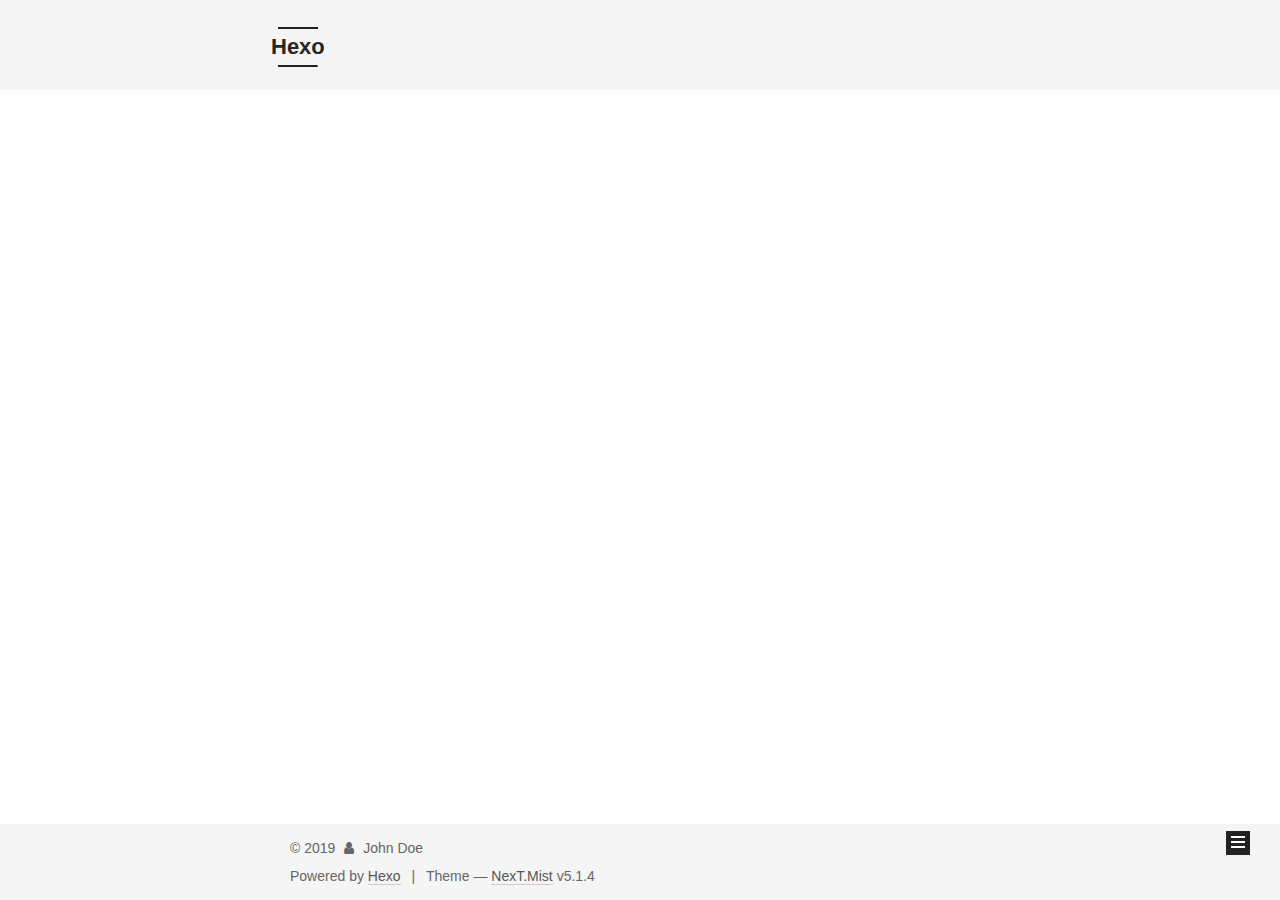
==== commit 2abc4a34: "Site updated: 2019-05-15 18:33:59" ====
--- a/archives/index.html
+++ b/archives/index.html
@@ -5,7 +5,7 @@
   
 
 
-<html class="theme-next muse use-motion" lang>
+<html class="theme-next mist use-motion" lang>
 <head><meta name="generator" content="Hexo 3.8.0">
   <meta charset="UTF-8">
 <meta http-equiv="X-UA-Compatible" content="IE=edge">
@@ -93,7 +93,7 @@
   var NexT = window.NexT || {};
   var CONFIG = {
     root: '/',
-    scheme: 'Muse',
+    scheme: 'Mist',
     version: '5.1.4',
     sidebar: {"position":"left","display":"post","offset":12,"b2t":false,"scrollpercent":false,"onmobile":false},
     fancybox: true,
@@ -382,7 +382,7 @@
 
 
 
-  <div class="theme-info">Theme &mdash; <a class="theme-link" target="_blank" href="https://github.com/iissnan/hexo-theme-next">NexT.Muse</a> v5.1.4</div>
+  <div class="theme-info">Theme &mdash; <a class="theme-link" target="_blank" href="https://github.com/iissnan/hexo-theme-next">NexT.Mist</a> v5.1.4</div>
 
 
 
--- a/css/main.css
+++ b/css/main.css
@@ -226,51 +226,51 @@
   margin: 20px 0 15px;
 }
 h1 {
+  font-size: 24px;
+}
+@media (max-width: 767px) {
+  h1 {
+    font-size: 20px;
+  }
+}
+h2 {
   font-size: 22px;
 }
 @media (max-width: 767px) {
-  h1 {
+  h2 {
     font-size: 18px;
   }
 }
-h2 {
+h3 {
   font-size: 20px;
 }
 @media (max-width: 767px) {
-  h2 {
+  h3 {
     font-size: 16px;
   }
 }
-h3 {
+h4 {
   font-size: 18px;
 }
 @media (max-width: 767px) {
-  h3 {
+  h4 {
     font-size: 14px;
   }
 }
-h4 {
+h5 {
   font-size: 16px;
 }
 @media (max-width: 767px) {
-  h4 {
+  h5 {
     font-size: 12px;
   }
 }
-h5 {
+h6 {
   font-size: 14px;
 }
 @media (max-width: 767px) {
-  h5 {
+  h6 {
     font-size: 10px;
-  }
-}
-h6 {
-  font-size: 12px;
-}
-@media (max-width: 767px) {
-  h6 {
-    font-size: 8px;
   }
 }
 p {
@@ -940,8 +940,8 @@
   display: inline-block;
   padding: 0 20px;
   font-size: 14px;
-  color: #fff;
-  background: #222;
+  color: #555;
+  background: transparent;
   border: 2px solid #222;
   text-decoration: none;
   border-radius: 0;
@@ -1101,7 +1101,7 @@
 }
 .site-meta {
   margin: 0;
-  text-align: center;
+  text-align: left;
 }
 @media (max-width: 767px) {
   .site-meta {
@@ -1112,12 +1112,12 @@
   position: relative;
   display: inline-block;
   padding: 0 40px;
-  color: #fff;
+  color: #222;
   background: #222;
   border-bottom: none;
 }
 .brand:hover {
-  color: #fff;
+  color: #222;
 }
 .logo {
   display: inline-block;
@@ -1348,7 +1348,7 @@
 .posts-collapse {
   position: relative;
   z-index: 1010;
-  margin-left: 55px;
+  margin-left: 0;
 }
 .posts-collapse::after {
   content: " ";
@@ -1822,7 +1822,7 @@
   width: 4px;
   height: 4px;
   border-radius: 50%;
-  background: #ff6cda;
+  background: #3391dd;
 }
 .links-of-blogroll {
   font-size: 13px;
@@ -2585,78 +2585,322 @@
 .page-post-detail .comments {
   overflow: hidden;
 }
-@media (max-width: 767px) {
-  .header-inner,
-  .container .main-inner,
+h1,
+h2,
+h3,
+h4,
+h5,
+h6 {
+  margin: 20px 0 10px;
+}
+p {
+  margin: 0 0 25px 0;
+}
+a {
+  border-bottom-color: #ccc;
+}
+hr {
+  margin: 20px 0;
+  height: 2px;
+}
+.main-inner {
+  margin-top: 80px;
+}
+.header {
+  background: #f5f5f5;
+}
+.header-inner {
+  padding: 25px 0 20px;
+}
+.header-inner:before,
+.header-inner:after {
+  content: " ";
+  display: table;
+}
+.header-inner:after {
+  clear: both;
+}
+@media (max-width: 767px) {
+  .header-inner {
+    width: auto;
+    margin-bottom: 50px;
+    padding: 10px;
+  }
+}
+.site-meta {
+  float: left;
+  margin-left: -20px;
+  line-height: normal;
+}
+@media (max-width: 767px) {
+  .site-meta {
+    margin-left: 10px;
+  }
+}
+.site-meta .brand {
+  padding: 2px 1px;
+  background: none;
+}
+@media (max-width: 767px) {
+  .site-meta .brand {
+    display: block;
+  }
+}
+.site-meta .logo {
+  display: none;
+}
+.site-meta .site-title {
+  font-size: 22px;
+  font-weight: bolder;
+}
+@media (max-width: 767px) {
+  .site-meta .site-title {
+    line-height: 34px;
+  }
+}
+.logo-line-before,
+.logo-line-after {
+  display: block;
+  overflow: hidden;
+  margin: 0 auto;
+  width: 75%;
+}
+@media (max-width: 767px) {
+  .logo-line-before,
+  .logo-line-after {
+    display: none;
+  }
+}
+.logo-line-before i,
+.logo-line-after i {
+  position: relative;
+  display: block;
+  height: 2px;
+  background: #222;
+}
+@media (max-width: 767px) {
+  .logo-line-before i,
+  .logo-line-after i {
+    height: 3px;
+  }
+}
+.use-motion .logo-line-before i {
+  left: -100%;
+}
+.use-motion .logo-line-after i {
+  right: -100%;
+}
+.site-subtitle {
+  display: none;
+}
+.site-nav-toggle {
+  position: static;
+  float: right;
+}
+.menu {
+  float: right;
+  margin: 8px 0 0 0;
+}
+@media (max-width: 767px) {
+  .menu {
+    margin: 20px 0 0 0;
+    padding: 0;
+  }
+}
+.menu br {
+  display: none;
+}
+.menu .menu-item {
+  margin: 0;
+}
+@media (max-width: 767px) {
+  .menu .menu-item {
+    display: block;
+  }
+}
+.menu .menu-item a {
+  padding: 0 10px;
+  background: none;
+  border: none;
+  border-radius: 2px;
+  transition-property: background;
+}
+@media (max-width: 767px) {
+  .menu .menu-item a {
+    text-align: left;
+  }
+}
+.menu .menu-item a:hover {
+  background: #e1e1e1;
+}
+.menu a::before {
+  display: none;
+}
+@media (max-width: 767px) {
+  .menu a::before {
+    display: block;
+  }
+}
+@media (max-width: 767px) {
+  .menu {
+    float: none;
+  }
+}
+.site-search form {
+  display: none;
+}
+.posts-expand {
+  padding-top: 0;
+}
+.posts-expand .post-title,
+.posts-expand .post-meta {
+  text-align: left;
+}
+@media (max-width: 767px) {
+  .posts-expand .post-title,
+  .posts-expand .post-meta {
+    text-align: center;
+  }
+}
+.posts-expand .post-eof {
+  display: none;
+}
+.posts-expand .post {
+  margin-top: 120px;
+}
+.posts-expand .post:first-child {
+  margin-top: 0;
+}
+.posts-expand .post-meta {
+  margin-top: 5px;
+  margin-bottom: 20px;
+}
+.posts-expand .post-title {
+  position: relative;
+  font-size: 26px;
+  font-weight: 400;
+}
+@media (max-width: 767px) {
+  .posts-expand .post-title {
+    font-size: 22px;
+  }
+}
+@media (min-width: 1600px) {
+  .posts-expand .post-title {
+    font-size: 26px;
+  }
+}
+.posts-expand .post-title:hover:before {
+  background: #222;
+}
+@media (max-width: 767px) {
+  .posts-expand .post-body {
+    font-size: 12px;
+  }
+}
+.posts-expand .post-body img {
+  margin: 0;
+}
+.posts-expand .post-tags {
+  text-align: left;
+}
+.posts-expand .post-tags a {
+  padding: 1px 5px;
+  background: #f5f5f5;
+  border-bottom: none;
+}
+.posts-expand .post-tags a:hover {
+  background: #ccc;
+}
+.posts-expand .post-nav {
+  margin-top: 40px;
+}
+.post-button {
+  margin-top: 20px;
+  text-align: left;
+}
+.post-button a {
+  padding: 0;
+  font-size: 14px;
+  background: none;
+  border: none;
+  border-bottom: 2px solid #666;
+  transition-property: border;
+}
+@media (max-width: 767px) {
+  .post-button a {
+    font-size: 12px;
+  }
+}
+@media (min-width: 1600px) {
+  .post-button a {
+    font-size: 16px;
+  }
+}
+.post-button a:hover {
+  border-bottom-color: #222;
+}
+.links-of-blogroll-inline .links-of-blogroll-item {
+  display: inline-block;
+}
+.btn {
+  padding: 0 10px;
+  border-width: 2px;
+  border-radius: 0;
+}
+.headband {
+  display: none;
+}
+.site-search {
+  position: relative;
+  float: right;
+  margin-top: 5px;
+  padding-top: 3px;
+}
+@media (max-width: 767px) {
+  .site-search {
+    float: none;
+    padding: 0 10px;
+  }
+}
+@media (max-width: 767px) {
+  .container .main-inner {
+    width: auto;
+  }
+}
+.page-post-detail .post-title,
+.page-post-detail .post-meta {
+  text-align: center;
+}
+.page-post-detail .post-title:before {
+  display: none;
+}
+.page-post-detail .post-meta {
+  margin-bottom: 60px;
+}
+.pagination {
+  margin: 120px 0 0;
+  text-align: left;
+}
+@media (max-width: 767px) {
+  .pagination {
+    margin: 80px 10px 0;
+    text-align: center;
+  }
+}
+.footer {
+  margin-top: 80px;
+  padding: 10px 0;
+  background: #f5f5f5;
+  color: #666;
+}
+.footer-inner {
+  margin: 0 auto;
+  text-align: left;
+}
+@media (max-width: 767px) {
   .footer-inner {
     width: auto;
-  }
-}
-embed {
-  display: block;
-  margin: 0px auto 25px auto;
-}
-.custom-logo .site-meta-headline {
-  text-align: center;
-}
-.custom-logo .brand {
-  background: none;
-}
-.custom-logo .site-title {
-  margin: 10px auto 0;
-  font-size: 24px;
-  color: #222;
-}
-.custom-logo .site-title a {
-  border: none;
-}
-.custom-logo-image {
-  margin: 0 auto;
-  padding: 5px;
-  max-width: 150px;
-  background: #fff;
-}
-@media (max-width: 767px) {
-  .site-nav {
-    position: absolute;
-    left: 0;
-    top: 52px;
-    margin: 0;
-    width: 100%;
-    padding: 0;
-    background: #fff;
-    border-bottom: 1px solid #ddd;
-    z-index: 1030;
-  }
-}
-@media (max-width: 767px) {
-  .menu {
-    text-align: left;
-  }
-}
-@media (max-width: 767px) {
-  .menu .menu-item {
-    display: block;
-    margin: 0 10px;
-    vertical-align: top;
-  }
-}
-@media (max-width: 767px) {
-  .menu .menu-item br {
-    display: none;
-  }
-}
-@media (max-width: 767px) {
-  .menu .menu-item a {
-    padding: 5px 10px;
-  }
-}
-.menu .menu-item .fa {
-  margin-right: 0;
-}
-.site-search form {
-  display: none;
-}
-.links-of-blogroll-inline .links-of-blogroll-item {
-  display: inline-block;
-}
+    text-align: center;
+  }
+}
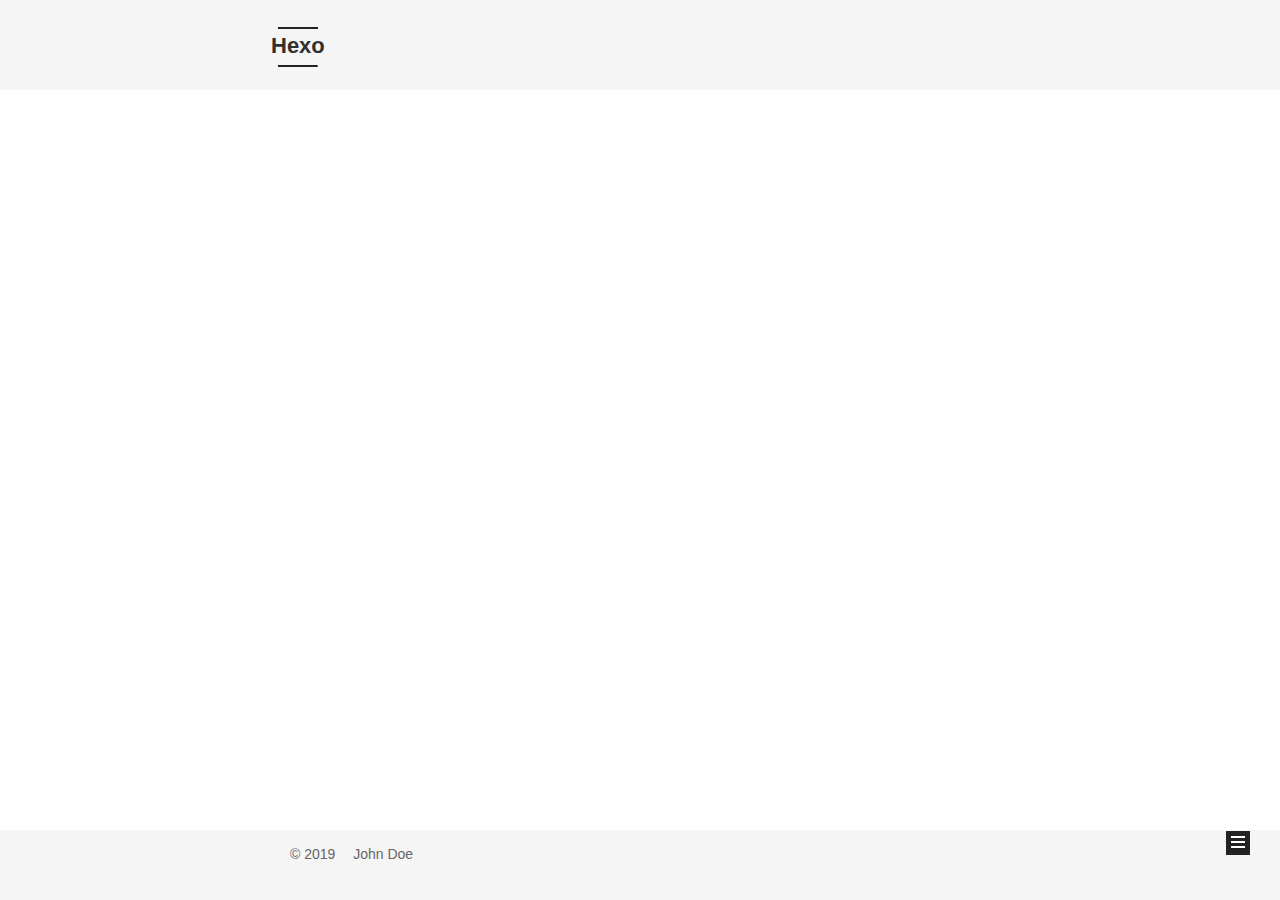
==== commit fa2f1dcf: "Site updated: 2019-05-15 18:45:59" ====
--- a/archives/index.html
+++ b/archives/index.html
@@ -68,7 +68,7 @@
 
 
 
-  <meta name="keywords" content="Hexo, NexT">
+  <meta name="keywords" content="大家好，欢迎访问皮皮鲁的小窝">
 
 
 
@@ -156,7 +156,7 @@
       </a>
     </div>
       
-        <p class="site-subtitle"></p>
+        <h1 class="site-subtitle" itemprop="description"></h1>
       
   </div>
 
@@ -239,7 +239,7 @@
         
           
           <div class="collection-title">
-            <h1 class="archive-year" id="archive-year-2019">2019</h1>
+            <h2 class="archive-year" id="archive-year-2019">2019</h2>
           </div>
         
         
@@ -249,7 +249,7 @@
   <article class="post post-type-normal" itemscope itemtype="http://schema.org/Article">
     <header class="post-header">
 
-      <h2 class="post-title">
+      <h3 class="post-title">
         
             <a class="post-title-link" href="/2019/05/15/article-title/" itemprop="url">
               
@@ -257,7 +257,7 @@
               
             </a>
         
-      </h2>
+      </h3>
 
       <div class="post-meta">
         <time class="post-time" itemprop="dateCreated" datetime="2019-05-15T17:48:15+08:00" content="2019-05-15">
@@ -366,7 +366,7 @@
       <div class="footer-inner">
         <div class="copyright">&copy; <span itemprop="copyrightYear">2019</span>
   <span class="with-love">
-    <i class="fa fa-user"></i>
+    <i class="fa fa-皮皮鲁"></i>
   </span>
   <span class="author" itemprop="copyrightHolder">John Doe</span>
 
@@ -374,15 +374,9 @@
 </div>
 
 
-  <div class="powered-by">Powered by <a class="theme-link" target="_blank" href="https://hexo.io">Hexo</a></div>
-
-
-
-  <span class="post-meta-divider">|</span>
-
-
-
-  <div class="theme-info">Theme &mdash; <a class="theme-link" target="_blank" href="https://github.com/iissnan/hexo-theme-next">NexT.Mist</a> v5.1.4</div>
+
+
+
 
 
 
--- a/css/main.css
+++ b/css/main.css
@@ -1822,7 +1822,7 @@
   width: 4px;
   height: 4px;
   border-radius: 50%;
-  background: #3391dd;
+  background: #ffff4a;
 }
 .links-of-blogroll {
   font-size: 13px;
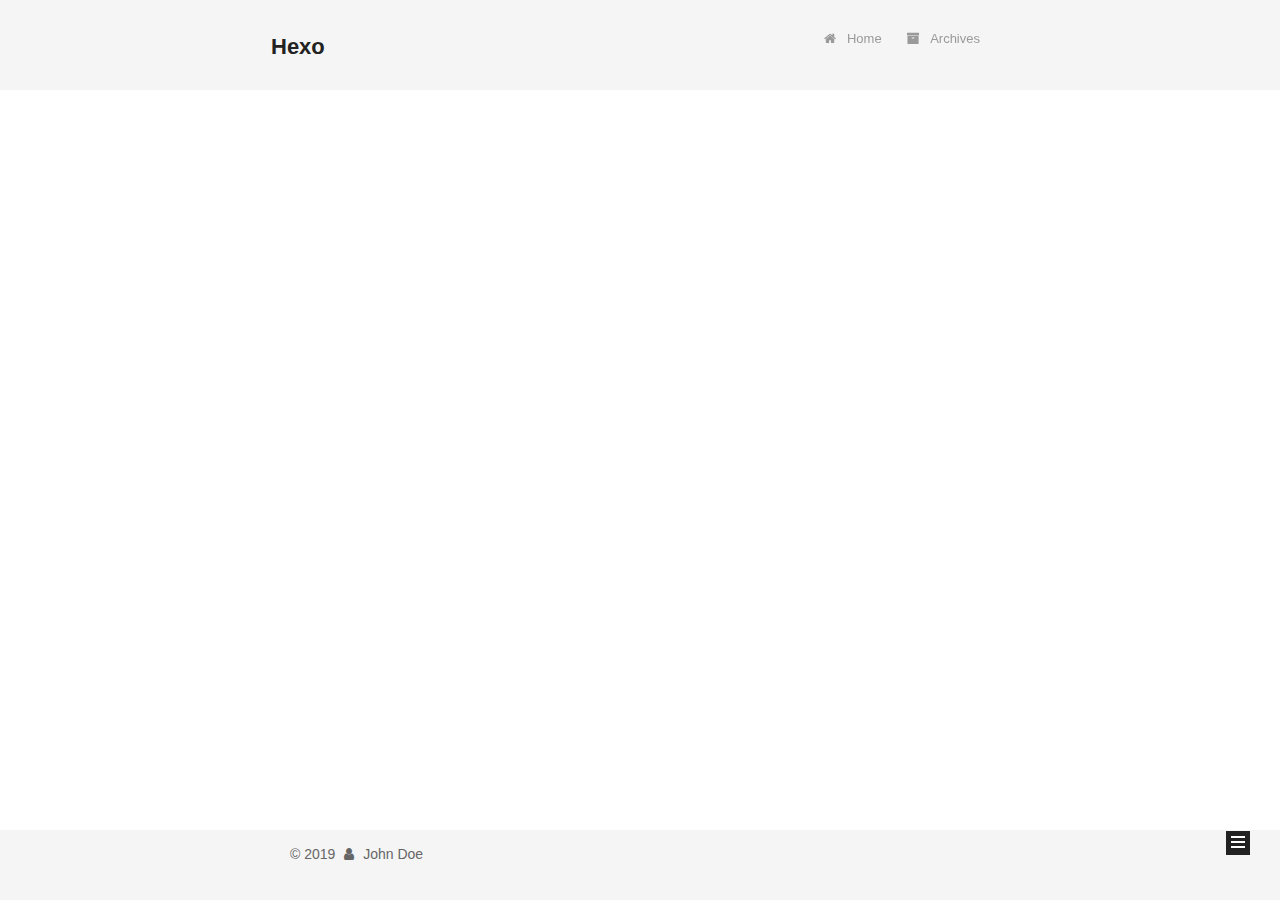
==== commit d5d6e386: "Site updated: 2019-05-15 18:51:25" ====
--- a/archives/index.html
+++ b/archives/index.html
@@ -5,7 +5,7 @@
   
 
 
-<html class="theme-next mist use-motion" lang>
+<html class="theme-next pisces use-motion" lang>
 <head><meta name="generator" content="Hexo 3.8.0">
   <meta charset="UTF-8">
 <meta http-equiv="X-UA-Compatible" content="IE=edge">
@@ -93,7 +93,7 @@
   var NexT = window.NexT || {};
   var CONFIG = {
     root: '/',
-    scheme: 'Mist',
+    scheme: 'Pisces',
     version: '5.1.4',
     sidebar: {"position":"left","display":"post","offset":12,"b2t":false,"scrollpercent":false,"onmobile":false},
     fancybox: true,
@@ -366,7 +366,7 @@
       <div class="footer-inner">
         <div class="copyright">&copy; <span itemprop="copyrightYear">2019</span>
   <span class="with-love">
-    <i class="fa fa-皮皮鲁"></i>
+    <i class="fa fa-user"></i>
   </span>
   <span class="author" itemprop="copyrightHolder">John Doe</span>
 
@@ -476,6 +476,13 @@
   
   
 
+
+  <script type="text/javascript" src="/js/src/affix.js?v=5.1.4"></script>
+
+  <script type="text/javascript" src="/js/src/schemes/pisces.js?v=5.1.4"></script>
+
+
+
   
 
   
--- a/css/main.css
+++ b/css/main.css
@@ -1822,7 +1822,7 @@
   width: 4px;
   height: 4px;
   border-radius: 50%;
-  background: #ffff4a;
+  background: #5bffdf;
 }
 .links-of-blogroll {
   font-size: 13px;
